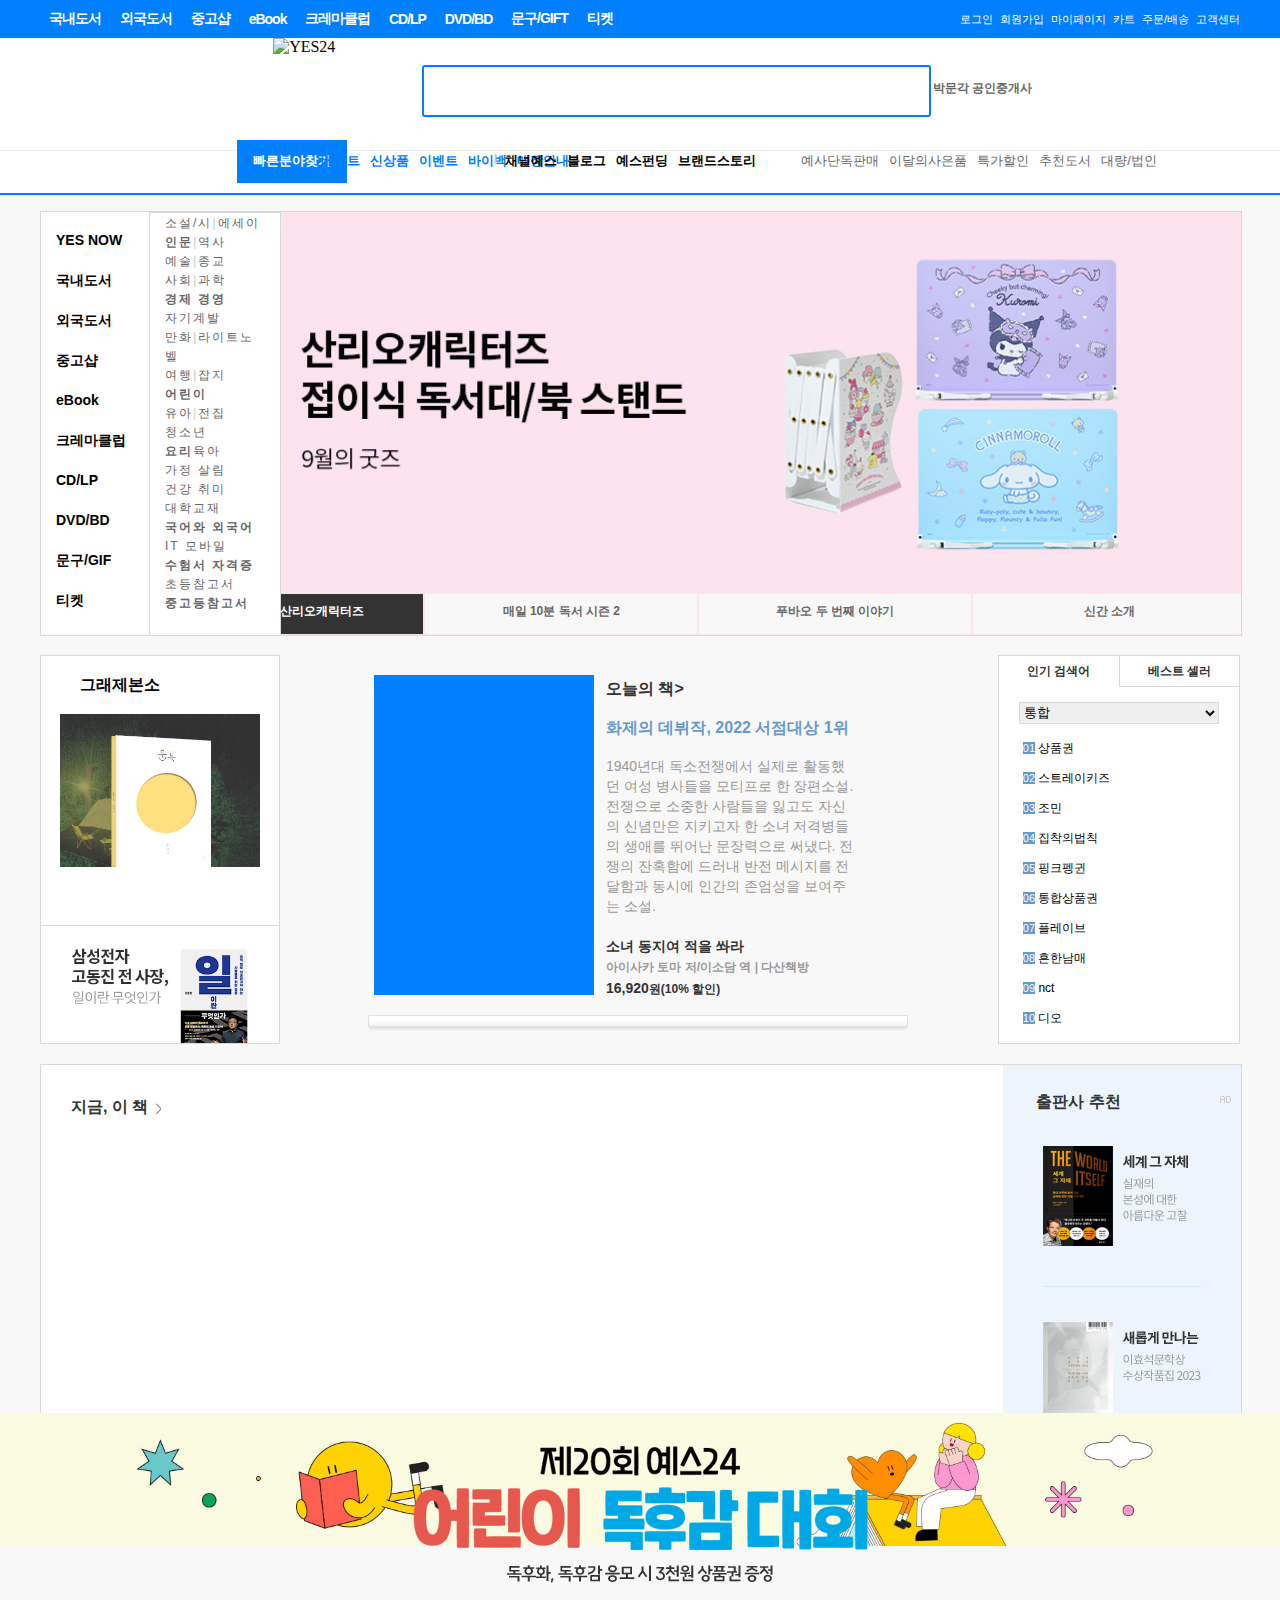
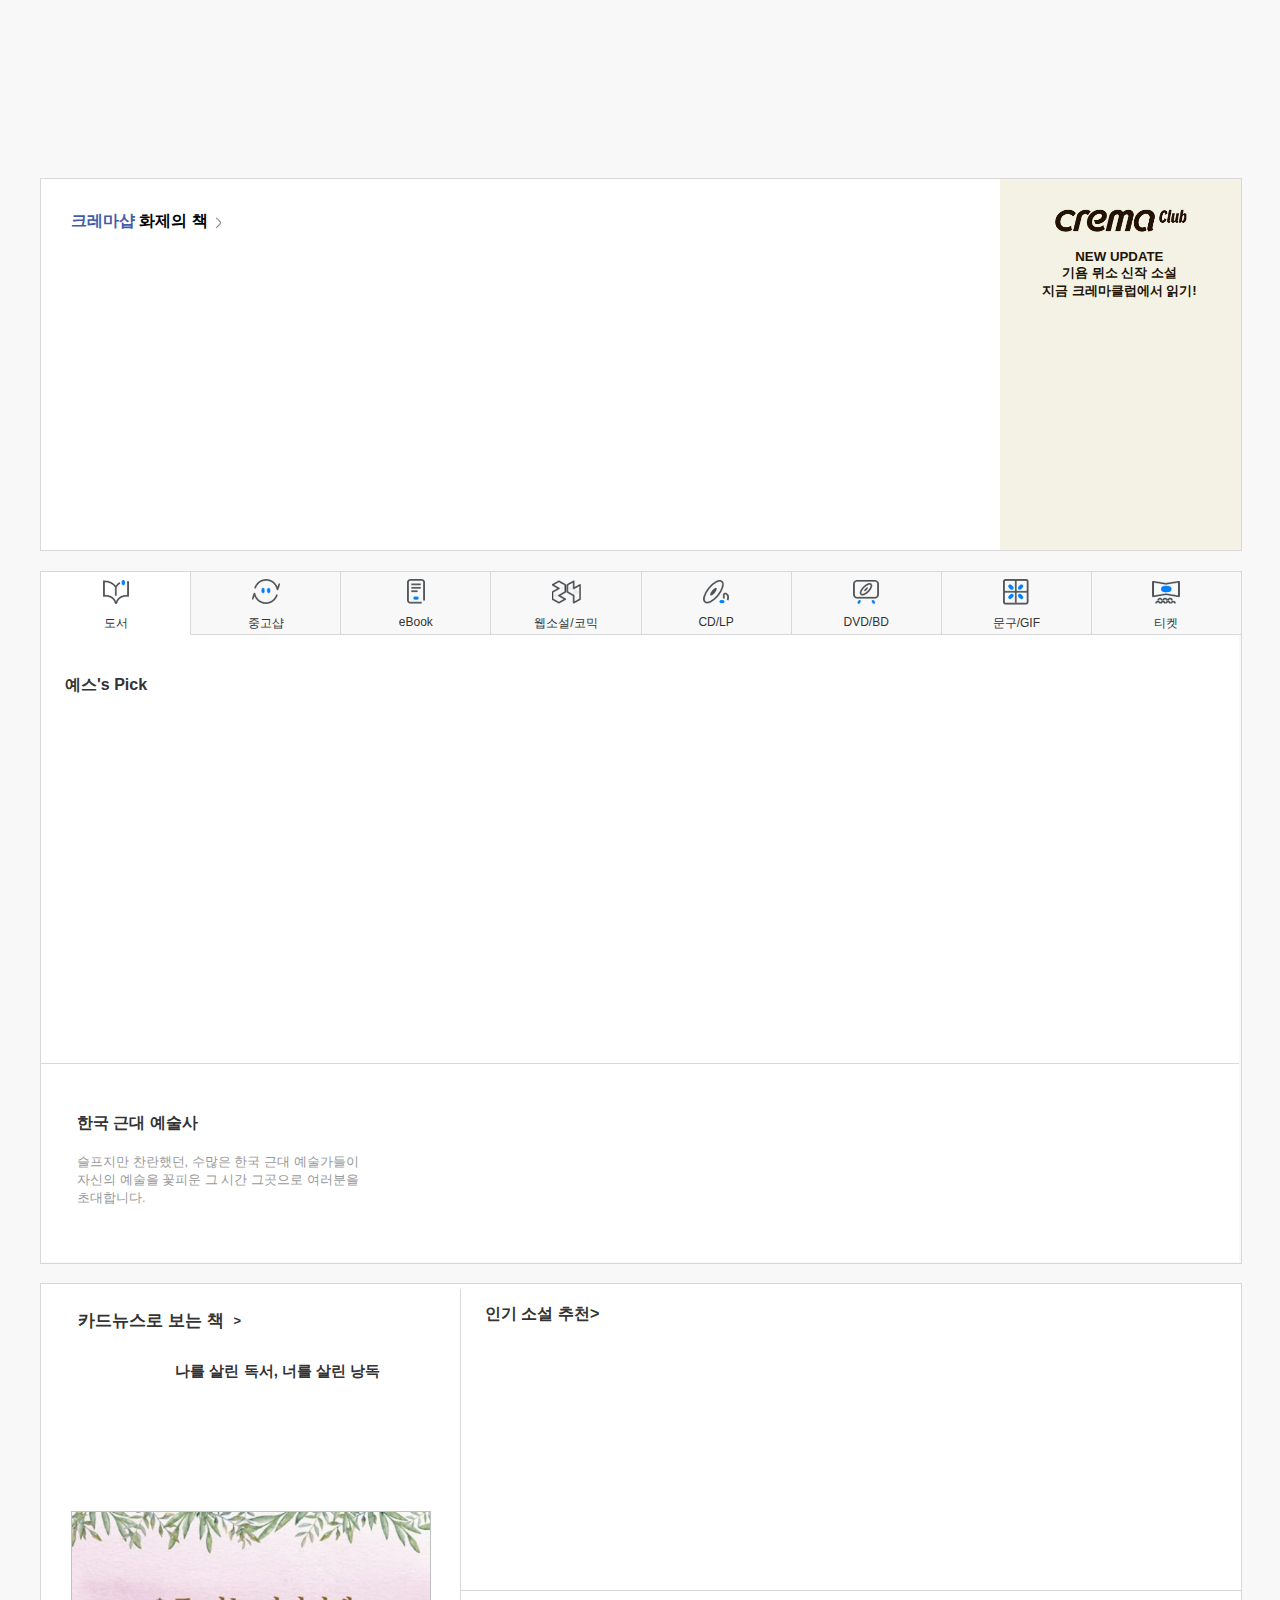
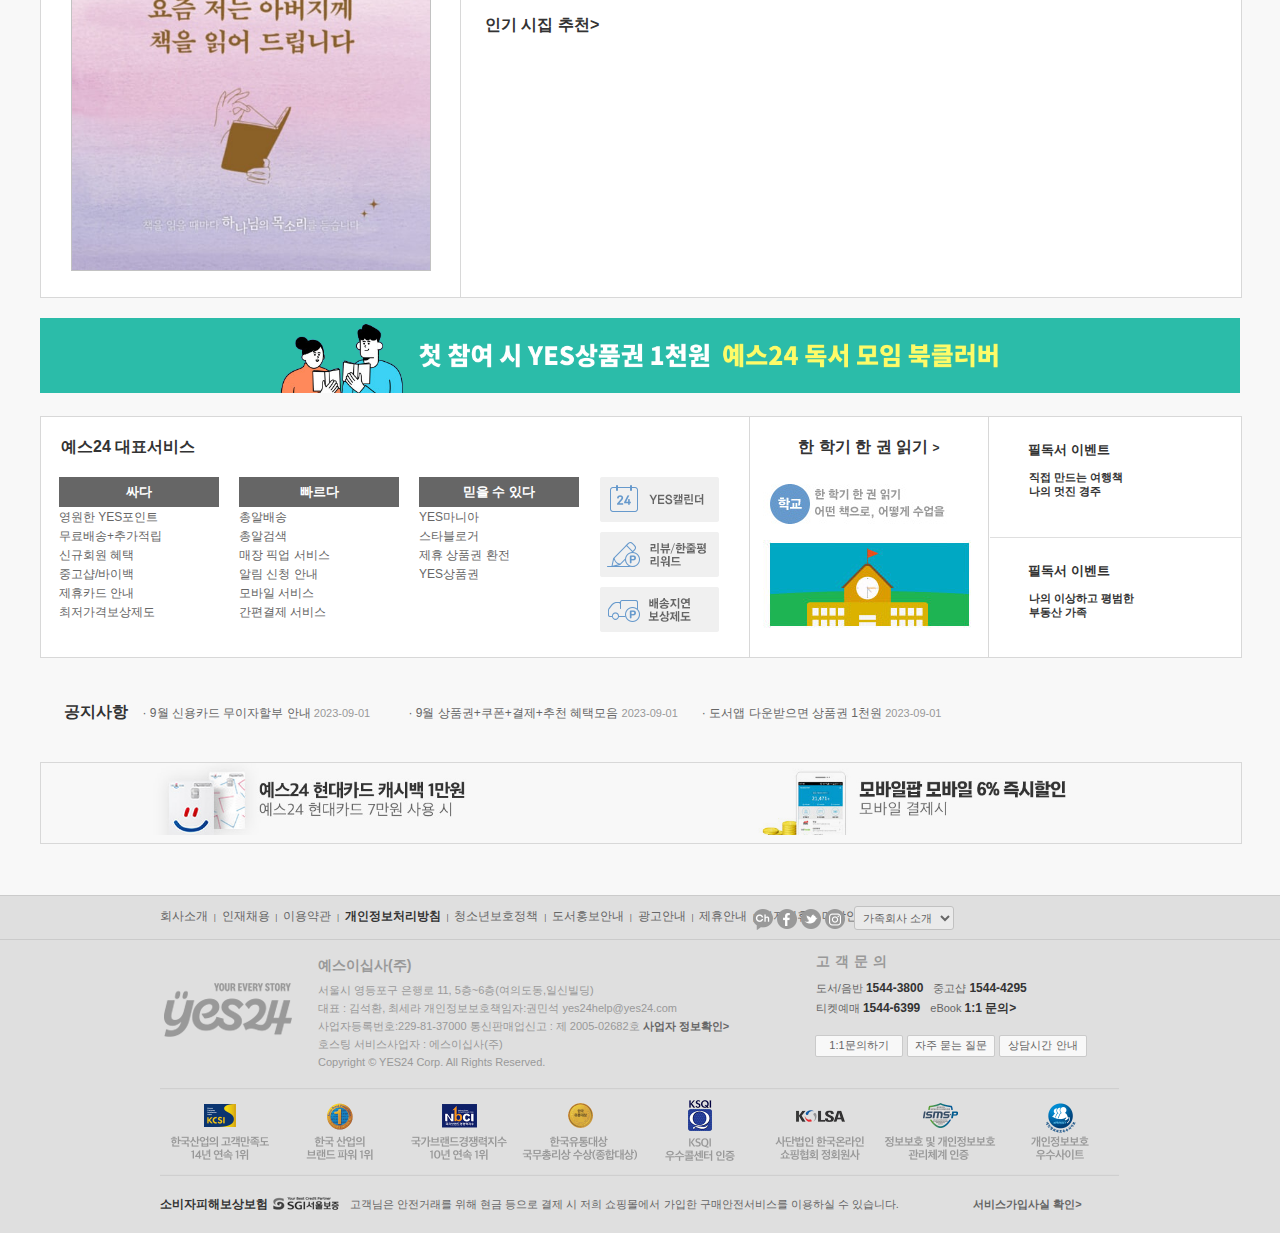
==== index.html @ f75125ea "2023.09.19.03" ====
<!DOCTYPE html>
<html lang="ko">

<head>
    <meta charset="UTF-8">
    <meta name="viewport" content="width=device-width, initial-scale=1.0">
    <title>YES24</title>
    <link rel="icon" href="img/pageicon.png" />
    <link rel="apple-touch-icon" href="img/pageicon.png">
    <link rel="stylesheet" href="css/index.css">

</head>

<body>
    <header>
        <div class="headertop">

            <div class="headertop-l">
                <ul>
                    <li><a href="#">국내도서</a></li>
                    <li><a href="#">외국도서</a></li>
                    <li><a href="#">중고샵</a></li>
                    <li><a href="#">eBook</a></li>
                    <!-- 크레마 클럽 옆에 N 꾸미기 -->
                    <li><a href="#">크레마클럽</a></li>
                    <!-- 크레마 클럽 옆에 N 꾸미기 -->
                    <li><a href="#">CD/LP</a></li>
                    <li><a href="#">DVD/BD</a></li>
                    <li><a href="#">문구/GIFT</a></li>
                    <!-- 티켓 옆에 화살표 꾸미기 -->
                    <li><a href="#">티켓</a></li>
                    <!-- 티켓 옆에 화살표 꾸미기 -->
                </ul>
            </div>

            <div class="headertop-r">
                <ul>
                    <li><a href="#">로그인</a></li>
                    <li><a href="#">회원가입</a></li>
                    <li><a href="#">마이페이지</a></li>
                    <li><a href="#">카트</a></li>
                    <li><a href="#">주문/배송</a></li>
                    <li><a href="#">고객센터</a></li>
                </ul>
            </div>

        </div>

        <div class="logo">
            <image src="https://image.yes24.com/sysimage/renew/gnb/logoN4.png"
                xmlns:xlink="http://www.w3.org/1999/xlink"
                xlink:href="https://image.yes24.com/sysimage/renew/gnb/logoN4.svg" width="200" height="103" alt="YES24">
            </image>
        </div>

        <div class="headerbottom">
            <h2><a href="#">빠른분야찾기</a></h2>
            <ul>
                <li><a href="#">베스트</a></li>
                <li><a href="#">신상품</a></li>
                <li><a href="#">이벤트</a></li>
                <li><a href="#">바이백</a></li>
                <li><a href="#">매장안내</a></li>
            </ul>
            <h5>|</h5>

            <ul class="ultwo">
                <li><a href="#">채널예스</a></li>
                <li><a href="#">블로그</a></li>
                <li><a href="#">예스펀딩</a></li>
                <li><a href="#">브랜드스토리</a></li>
            </ul>

            <ul class="ulthree">
                <li><a href="#">예사단독판매</a></li>
                <li><a href="#">이달의사은품</a></li>
                <li><a href="#">특가할인</a></li>
                <li><a href="#">추천도서</a></li>
                <li><a href="#">대량/법인</a></li>
            </ul>

        </div>

        <div class="search">
            <input type="text">
            <button></button>
        </div>

        <!-- 헤더 슬라이드 꾸미기 -->


        <div class="headerslide">
            <div class="headerbox">
                <span>박문각 공인중개사</span>
            </div>

        </div>

        <!-- 헤더 슬라이드 꾸미기 -->



    </header>

    <div class="contentwrap">



        <div class="section-1">



            <div class="leftsidebar">

                <ul>
                    <li><a href="#">YES NOW</a></li>
                    <li><a href="#">국내도서</a></li>
                    <li><a href="#">외국도서</a></li>
                    <li><a href="#">중고샵</a></li>
                    <li><a href="#">eBook</a></li>
                    <li><a href="#">크레마클럽</a></li>
                    <li><a href="#">CD/LP</a></li>
                    <li><a href="#">DVD/BD</a></li>
                    <li><a href="#">문구/GIF</a></li>
                    <li><a href="#">티켓</a></li>
                </ul>

            </div>

            <div class="textbox">

                <ul>
                    <li><a href="#">소설/시</a><span>|</span><a href="#">에세이</a></li>
                    <li><a href="#"><b>인문</b></a><span>|</span><a href="#">역사</a></li>
                    <li><a href="#">예술</a><span>|</span><a href="#">종교</a></li>
                    <li><a href="#">사회</a><span>|</span><a href="#">과학</a></li>
                    <li><a href="#"><b>경제 경영</b></a></li>
                    <li><a href="#">자기계발</a></li>
                    <li><a href="#">만화</a><span>|</span><a href="#">라이트노벨</a></li>
                    <li><a href="#">여행</a><span>|</span><a href="#">잡지</a></li>
                    <li><a href="#"><b>어린이</b></a></li>
                    <li><a href="#">유아</a><span>|</span><a href="#">전집</a></li>
                    <li><a href="#">청소년</a></li>
                    <li><a href="#"><b>요리</b></a><a href="#">육아</a></li>
                    <li><a href="#">가정 살림</a></li>
                    <li><a href="#">건강 취미</a></li>
                    <li><a href="#">대학교재</a></li>
                    <li><a href="#"><b>국어와 외국어</b></a></li>
                    <li><a href="#">IT 모바일</a></li>
                    <li><a href="#"><b>수험서 자격증</b></a></li>
                    <li><a href="#">초등참고서</a></li>
                    <li><a href="#"><b>중고등참고서</b></a></li>
                </ul>

            </div>


            <div class="imgbannerslide">

                <div class="slidewrap">
                    <ul class="slide">

                        <li><img src="img/headerslide1.jpg" alt=""></li>
                        <li><img src="img/headerslide2.jpg" alt=""></li>
                        <li><img src="img/headerslide3.jpg" alt=""></li>
                        <li><img src="img/headerslide4.jpg" alt=""></li>

                    </ul>


                    <span class="prev"></span>

                    <span class="next"></span>

                </div>

                <div class="bottom-hover">
                    <div class="hover-1 active">
                        <h2><a href="#">9월의 굿즈 : 산리오캐릭터즈</a></h2>
                    </div>

                    <div class="hover-1">

                        <h2><a href="#">매일 10분 독서 시즌 2</a></h2>

                    </div>

                    <div class="hover-1">
                        <h2><a href="#">푸바오 두 번째 이야기</a></h2>

                    </div>

                    <div class="hover-1">
                        <h2><a href="#">신간 소개</a></h2>
                    </div>
                </div>



            </div>

        </div>
        <!-- 섹션 1 끝 -->

        <div class="section-2">



            <div class="l-book">
                <h2><a href="#">그래제본소</a></h2>
                <div class="imgslide">
                    <ul>
                        <li><img src="img/img1.jpg" alt=""></li>
                        <li><img src="img/img2.jpg" alt=""></li>
                        <li><img src="img/img3.jpg" alt=""></li>
                        <li><img src="img/img4.jpg" alt=""></li>
                        <li><img src="img/img5.jpg" alt=""></li>
                    </ul>

                </div>
            </div>
            <div class="lbook">
                <img src="img/img.png" alt="">
            </div>
            <div class="section2book">
                <div class="section2slide">
                    <ul>
                        <li class="boxsection2book"><a href="#"></a></li>
                    </ul>
                </div>

                <div class="section2textbox">
                    <h4><a href="#">오늘의 책></a></h4>
                    <br>

                    <p>화제의 데뷔작, 2022 서점대상 1위</p><br>

                    <p>1940년대 독소전쟁에서 실제로 활동했던 여성 병사들을 모티프로 한 장편소설. 전쟁으로 소중한 사람들을 잃고도 자신의 신념만은 지키고자 한 소녀 저격병들의 생애를 뛰어난
                        문장력으로 써냈다. 전쟁의 잔혹함에 드러내 반전 메시지를 전달함과 동시에 인간의 존엄성을 보여주는 소설.</p>
                    <br>
                    <h5>소녀 동지여 적을 쏴라<br>
                        <h6>아이사카 토마 저/이소담 역 | 다산책방</h6>
                    </h5>

                    <h5>16,920<span>원(10% 할인)</span></h5>
                </div>
                <div class="bar">

                </div>
            </div>
            <div class="search">


                <ul>
                    <li><span>01</span> 상품권</li>
                    <li><span>02</span> 스트레이키즈</li>
                    <li><span>03</span> 조민</li>
                    <li><span>04</span> 집착의법칙</li>
                    <li><span>05</span> 핑크펭귄</li>
                    <li><span>06</span> 통합상품권</li>
                    <li><span>07</span> 플레이브</li>
                    <li><span>08</span> 흔한남매</li>
                    <li><span>09</span> nct</li>
                    <li><span>10</span> 디오</li>
                </ul>
            </div>
            <div class="lank">
                <ul>
                    <li><a href="#">인기 검색어</a></li>
                    <li><a href="#">베스트 셀러</a></li>
                </ul>

                <select>
                    <option value="통합">통합</option>
                    <option value="국내도서">국내도서</option>
                    <option value="외국도서">외국도서</option>
                    <option value="중고샵">중고샵</option>
                    <option value="eBook">eBook</option>
                    <option value="웹소설/코믹">웹소설/코믹</option>
                    <option value="CD/LP">CD/LP</option>
                    <option value="DVD/BD">DVD/BD</option>
                    <option value="문구/GIFT">문구/GIFT</option>
                    <option value="티켓">티켓</option>
                </select>


            </div>

        </div>

        <!-- 섹션 2 끝 -->

        <div class="section-3">

            <div class="section3">
                <h3><a href="#">지금, 이 책 <em></em></a></h3>

                <ul>
                    <li class="book"></li>
                    <li class="book"></li>
                    <li class="book"></li>
                    <li class="book"></li>
                </ul>

            </div>

            <div class="section3-2">
                <h2>출판사 추천</h2>
                <em class="adtag"></em>
                <ul>
                    <li><a href="#"><img src="img/section3img.jpg" alt=""></a></li>

                    <li><a href="#"><img src="img/section3img2.jpg" alt=""></a></li>

                </ul>
            </div>
        </div>

        <!-- 섹션 3 끝 -->

        <div class="section-4">

            <div class="section4">
                <h3><a href="#"><span>크레마샵</span> 화제의 책<em></em></a></h3>
                <ul>
                    <li class="book2"></li>
                    <li class="book2"></li>
                    <li class="book2"></li>
                    <li class="book2"></li>
                </ul>
            </div>

            <div class="section4-2">
                <div class="crema">
                    <h5><b>NEW UPDATE</b> <br> 기욤 뮈소 신작 소설<br>지금 크레마클럽에서 읽기!</h5>
                </div>
            </div>

        </div>

        <!-- 섹션 4 끝 -->

        <div class="section-5">

            <h4><a href="#">예스's Pick</a></h4>

            <div class="section-5icon">
                <div>
                    <img src="img/section5-1.png" alt="">
                    <img src="img/section5-2.png" alt="">
                    <img src="img/section5-3.png" alt="">
                    <img src="img/section5-4.png" alt="">
                    <img src="img/section5-5.png" alt="">
                    <img src="img/section5-6.png" alt="">
                    <img src="img/section5-7.png" alt="">
                    <img src="img/section5-8.png" alt="">
                </div>
            </div>

            <ul>
                <li class="sectionlist"><a href="#">도서</a></li>
                <li class="sectionlist"><a href="#">중고샵</a></li>
                <li class="sectionlist"><a href="#">eBook</a></li>
                <li class="sectionlist"><a href="#">웹소설/코믹</a></li>
                <li class="sectionlist"><a href="#">CD/LP</a></li>
                <li class="sectionlist"><a href="#">DVD/BD</a></li>
                <li class="sectionlist"><a href="#">문구/GIF</a></li>
                <li class="sectionlist"><a href="#">티켓</a></li>
            </ul>

            <div class="box">

                <ul>
                    <li class="sectionbook"></li>
                    <li class="sectionbook"></li>
                    <li class="sectionbook"></li>
                </ul>

            </div>

            <div class="box2">
                <h3>한국 근대 예술사</h3>
                <h5>슬프지만 찬란했던, 수많은 한국 근대 예술가들이 <br>
                    자신의 예술을 꽃피운 그 시간 그곳으로 여러분을 <br>
                    초대합니다.</h5>
                <div class="box2list">
                    <ul class="boxlist">
                        <li class="sectionbooktwo"></li>
                        <li class="sectionbooktwo"></li>
                        <li class="sectionbooktwo"></li>
                        <li class="sectionbooktwo"></li>
                    </ul>
                </div>
            </div>

        </div>

        <!-- 섹션 5 끝 -->

        <div class="section-7">
            <h3><a href="#">인기 소설 추천<span>></span></a></h3>
            <div class="box">

                <div class="boxwrap">

                    <div class="book6"></div>
                    <div class="book6"></div>
                    <div class="book6"></div>
                    <div class="book6"></div>
                    <div class="book6"></div>

                </div>

            </div>
            <h3 class="h3-2"><a href="#">인기 시집 추천<span>></span></a></h3>
            <div class="box2">

                <div class="boxwrap">

                    <div class="booksix"></div>
                    <div class="booksix"></div>
                    <div class="booksix"></div>
                    <div class="booksix"></div>
                    <div class="booksix"></div>

                </div>

            </div>
            <div class="section7">
                <h3><a href="">카드뉴스로 보는 책<span>></span></a></h3>
                <div class="book7">
                    <h3>나를 살린 독서, 너를 살린 낭독</h3>
                </div>
                <div class="book7-2">
                    <ul>
                        <li><img src="img/_(1).jpg" alt=""></li>
                    </ul>
                </div>

            </div>
        </div>

        <!-- 섹션 7 끝 -->

        <div class="bottombanner">
            <ul class="bannerslide">
                <li><a href="#"><img src="img/banner2img.png" alt=""></a></li>
                <li><a href="#"><img src="img/banner2img2.png" alt=""></a></li>
            </ul>
            <span class="p"></span>

            <span class="n"></span>
        </div>

        <!-- 섹션 안에 아래쪽 배너 끝 -->

        <div class="section-8">

            <h2>예스24 대표서비스</h2>
            <div class="wrap">

                <div class="section8ul">
                    <h5><span>싸다<span></h5>
                    <ul>
                        <li><a href="#">영원한 YES포인트</a></li>
                        <li><a href="#">무료배송+추가적립</a></li>
                        <li><a href="#">신규회원 혜택</a></li>
                        <li><a href="#">중고샵/바이백</a></li>
                        <li><a href="#">제휴카드 안내</a></li>
                        <li><a href="#">최저가격보상제도</a></li>
                    </ul>
                </div>


                <div class="section8ul">
                    <h5><span>빠르다<span></h5>
                    <ul>
                        <li><a href="#">총알배송</a></li>
                        <li><a href="#">총알검색</a></li>
                        <li><a href="#">매장 픽업 서비스</a></li>
                        <li><a href="#">알림 신청 안내</a></li>
                        <li><a href="#">모바일 서비스</a></li>
                        <li><a href="#">간편결제 서비스</a></li>
                    </ul>
                </div>

                <div class="section8ul">
                    <h5><span>믿을 수 있다<span></h5>
                    <ul>
                        <li><a href="#">YES마니아</a></li>
                        <li><a href="#">스타블로거</a></li>
                        <li><a href="#">제휴 상품권 환전</a></li>
                        <li><a href="#">YES상품권</a></li>
                    </ul>
                </div>

                <div class="section8ulimg">

                    <ul>
                        <li><a href="#"><img src="img/liicon.png" alt=""></a></li>
                        <li><a href="#"><img src="img/liicon2.png" alt=""></a></li>
                        <li><a href="#"><img src="img/liicon3.png" alt=""></a></li>
                    </ul>
                </div>


            </div>

            <div class="section8r">
                <h2><a href="#">한 학기 한 권 읽기 <span>></span></a></h2>
                <img src="img/section8.jpg" alt="">
            </div>

            <div class="section8r-2">
                <div class="book8">
                    <h5>필독서 이벤트</h5>
                    <h6>직접 만드는 여행책 <br> 나의 멋진 경주</h6>
                </div>
                <div class="book8">
                    <h5>필독서 이벤트</h5>
                    <h6>나의 이상하고 평범한<br>부동산 가족</h6>
                </div>
            </div>
        </div>



        <!-- 섹션 8 끝 -->

        <div class="bottombanner-2">

            <h4>공지사항</h4>
            <ul>
                <li><a href="#">· 9월 신용카드 무이자할부 안내 <span>2023-09-01</span></a></li>
                <li><a href="#">· 9월 상품권+쿠폰+결제+추천 혜택모음 <span>2023-09-01</span></a></li>
                <li><a href="#">· 도서앱 다운받으면 상품권 1천원 <span>2023-09-01</span></a></li>
            </ul>

        </div>

        <!-- 섹션 아래쪽 배너 2 끝 -->

        <div class="bottombanner-3">

            <div class="bottomadd">
                <img src="img/bottomadd.jpg" alt="">
            </div>
            <div class="bottomadd2">
                <img src="img/bottomadd2.jpg" alt="">
            </div>


        </div>

        <!-- 섹션 아래쪽 배너 3 끝 -->





    </div>

    <div class="section-banner">
        <img src="img/bannertext.png" alt="">
    </div>

    <footer>
        <div class="footerline">

            <div class="footerwrap">

                <div class="ulli">
                    <ul>
                        <li><a href="#">회사소개</a><span>|</span></li>
                        <li><a href="#">인재채용</a><span>|</span></li>
                        <li><a href="#">이용약관</a><span>|</span></li>
                        <li><a href="#"><b>개인정보처리방침</b></a><span>|</span></li>
                        <li><a href="#">청소년보호정책</a><span>|</span></li>
                        <li><a href="#">도서홍보안내</a><span>|</span></li>
                        <li><a href="#">광고안내</a><span>|</span></li>
                        <li><a href="#">제휴안내</a><span>|</span></li>
                        <li><a href="#">복지제휴</a><span>|</span></li>
                        <li><a href="#">매장안내</a></li>

                    </ul>
                </div>

                <div class="ulli">
                    <ul>
                        <li><a href="#"><img src="img/footer1.png" alt=""></a></li>
                        <li><a href="#"><img src="img/footer2.png" alt=""></a></li>
                        <li><a href="#"><img src="img/footer3.png" alt=""></a></li>
                        <li><a href="#"><img src="img/footer4.png" alt=""></a></li>
                    </ul>
                </div>

                <select name="footerselect">
                    <option selected>가족회사 소개</option>
                    <option>한세예스24홀딩스</option>
                    <option>한세실업</option>
                    <option>한세드림</option>
                    <option>컬리수</option>
                    <option>STYLE24</option>
                    <option>동아출판</option>
                </select>

                <div class="footer-2">
                    <img src="img/footerlogo3.png" alt="">
                    <div class="footertexttwo">
                        <h4>고객문의</h4>
                        <ul>
                            <li>도서/음반 <span>1544-3800</span></li>
                            <li>중고샵 <span>1544-4295</span></li>
                        </ul>

                        <ul>
                            <li>티켓예매 <span>1544-6399</span></li>
                            <li>eBook <span>1:1 문의></span></li>
                        </ul>

                        <div class="buttonbox">
                            <button>1:1문의하기</button>
                            <button>자주 묻는 질문</button>
                            <button>상담시간 안내</button>
                        </div>
                    </div>
                    <div class="footertext">
                        <h4>예스이십사&#40;주&#41;</h4>
                        <ul>
                            <li>서울시 영등포구 은행로 11, 5층~6층&#40;여의도동,일신빌딩&#41;</li>
                            <li>대표 : 김석환, 최세라 개인정보보호책임자:권민석 yes24help@yes24.com</li>
                            <li>사업자등록번호:229-81-37000 통신판매업신고 : 제 2005-02682호 <span><a href="#">사업자 정보확인></a></span></li>
                            <li>호스팅 서비스사업자 : 에스이십사&#40;주&#41;</li>
                            <li>Copyright &#169; YES24 Corp. All Rights Reserved.</li>
                        </ul>
                    </div>


                </div>

                <div class="footer-3">


                </div>

                <div class="footer-4">
                    <h6>소비자피해보상보험</h6>

                    <img src="img/footerlogo2.png" alt="">
                    <p>고객님은 안전거래를 위해 현금 등으로 결제 시 저희 쇼핑몰에서 가입한 구매안전서비스를 이용하실 수 있습니다.</p>
                    <span><a href="#">서비스가입사실 확인></a></span>
                </div>


            </div>



        </div>
    </footer>

    <script src="https://ajax.aspnetcdn.com/ajax/jQuery/jquery-3.6.0.min.js"></script>
    <script src="js/main.js"></script>
</body>

</html>
---- css/index.css ----
@charset "UTF-8";
* {
  margin: 0;
  padding: 0;
}

ol, ul, li {
  list-style: none;
}

a {
  text-decoration: none;
}

header {
  width: 100%;
  height: 194px;
  background: url(../img/headerbackground.png);
  background-repeat: repeat-x left top;
  border-bottom: 1px solid #0080ff;
  display: flex;
  justify-content: center;
}
header .headertop {
  width: 1200px;
  height: 191px;
  display: flex;
  justify-content: space-between;
}
header .headertop .headertop-l ul {
  width: 582px;
  height: 38px;
  background-color: #0080ff;
  display: flex;
  align-items: center;
  justify-content: space-around;
  font-family: "맑은 고딕", "Malgun Gothic", Helvetica, AppleSDGothicNeo, sans-serif;
  font-size: 14px;
  font-weight: bold;
  font-weight: bold;
}
header .headertop .headertop-l ul li a {
  color: #fff;
  font-size: 14px;
  letter-spacing: -1px;
}
header .headertop .headertop-r ul {
  width: 280px;
  height: 32px;
  margin-top: 2px;
  display: flex;
  justify-content: space-between;
  font-family: "돋움", Dotum, Helvetica, AppleSDGothicNeo, sans-serif;
  align-items: center;
}
header .headertop .headertop-r ul li a {
  color: #fff;
  font-size: 11px;
}
header .headerbottom h2 {
  width: 110px;
  height: 43px;
  background-color: #0080ff;
  position: absolute;
  top: 15.6%;
  left: 18.5%;
  font-size: 13px;
  font-family: "맑은 고딕", "Malgun Gothic", "Apple SD Gothic Neo", AppleGothic, "돋움", Dotum, "굴림", Gulim, Helvetica, sans-serif;
  text-align: center;
}
header .headerbottom h2 a {
  position: relative;
  top: 12px;
  color: white;
}
header .headerbottom ul {
  display: flex;
  position: absolute;
  top: 16.9%;
  left: 24.7%;
  font-size: 13px;
  font-family: "맑은 고딕", "Malgun Gothic", "Apple SD Gothic Neo", AppleGothic, "돋움", Dotum, "굴림", Gulim, Helvetica, sans-serif;
  text-align: center;
}
header .headerbottom ul li a {
  color: #0080ff;
  margin: 0px 5px;
  font-weight: bold;
}
header .headerbottom h5 {
  position: absolute;
  top: 16.9%;
  left: 38.6%;
  font-size: 11px;
  font-family: "맑은 고딕", "Malgun Gothic", "Apple SD Gothic Neo", AppleGothic, "돋움", Dotum, "굴림", Gulim, Helvetica, sans-serif;
  text-align: center;
  color: #ccc;
}
header .headerbottom .ultwo {
  display: flex;
  position: absolute;
  top: 16.9%;
  left: 39.1%;
  font-size: 13px;
  font-family: "맑은 고딕", "Malgun Gothic", "Apple SD Gothic Neo", AppleGothic, "돋움", Dotum, "굴림", Gulim, Helvetica, sans-serif;
  text-align: center;
}
header .headerbottom .ultwo li a {
  color: #000;
  margin: 0px 5px;
}
header .headerbottom .ulthree {
  display: flex;
  position: absolute;
  top: 16.9%;
  left: 62.2%;
  font-size: 13px;
  font-family: "맑은 고딕", "Malgun Gothic", "Apple SD Gothic Neo", AppleGothic, "돋움", Dotum, "굴림", Gulim, Helvetica, sans-serif;
  text-align: center;
}
header .headerbottom .ulthree li a {
  color: #666;
  font-weight: lighter;
  margin: 0px 5px;
}
header .logo {
  width: 265px;
  height: 103px;
  position: relative;
  top: 0;
  left: 0;
  position: absolute;
  top: 4.2%;
  left: 18.8%;
  display: flex;
  justify-content: center;
  cursor: pointer;
}
header .search {
  width: 505px;
  height: 48px;
  position: absolute;
  top: 7.2%;
  left: 33%;
  border: 2px solid #0080ff;
  border-radius: 3px;
  overflow: hidden;
}
header .search input {
  width: 430px;
  height: 48px;
  border: none;
  margin: 0 0 0 17px;
  font-size: 18px;
  color: #000;
  font-family: "맑은 고딕", "Malgun Gothic", "Apple SD Gothic Neo", AppleGothic, "돋움", Dotum, "굴림", Gulim, Helvetica, sans-serif;
  font-weight: bold;
}
header .search input:focus {
  outline: none;
}
header .search button {
  width: 60px;
  height: 48px;
  background: url(https://image.yes24.com/sysimage/renew/gnb/gnbN4.png?ver=161201b);
  background-repeat: no-repeat 0px 0px;
  border: none;
  position: absolute;
  cursor: pointer;
}
header .headerslide {
  width: 180px;
  height: 112px;
  position: absolute;
  top: 3.9%;
  right: 18.7%;
  overflow: hidden;
}
header .headerslide span {
  position: absolute;
  font-family: "맑은 고딕", "Malgun Gothic", "Apple SD Gothic Neo", AppleGothic, "돋움", Dotum, "굴림", Gulim, Helvetica, sans-serif;
  font-size: 12px;
  color: #666;
  font-weight: bold;
  left: 40%;
  top: 40%;
}
header .headerslide img {
  width: 60px;
  height: 85px;
  position: absolute;
  top: 10%;
}

footer {
  width: 100%;
  height: 337px;
  background-color: #dfdfdf;
  border-top: solid 1px #cbcbcb;
  overflow: hidden;
}
footer .footerwrap {
  width: 100%;
  margin: 0 auto;
  height: 43px;
  align-items: center;
  border-bottom: solid 1px #cbcbcb;
}
footer .footerwrap select {
  width: 100px;
  height: 24px;
  font-size: 11px;
  font-family: "맑은 고딕", "Malgun Gothic", "Apple SD Gothic Neo", AppleGothic, "돋움", Dotum, "굴림", Gulim, Helvetica, sans-serif;
  text-align: center;
  background-color: #eaeaea;
  border: 1px solid #c1c1c1;
  background-color: #eaeaea;
  background-repeat: no-repeat;
  background-position: 100% center;
  position: absolute;
  top: 23%;
  right: 25.5%;
  color: #666;
  border-radius: 3px;
}
footer .footerwrap select:focus {
  border: 1px solid #c1c1c1;
  outline: none;
}
footer .ulli {
  width: 960px;
  height: 43px;
  position: relative;
  margin: 0 auto;
}
footer .ulli ul {
  display: flex;
}
footer .ulli li {
  margin-top: 10px;
}
footer .ulli li span {
  font-size: 8px;
  margin: 0 6px;
}
footer .ulli a {
  font-family: "맑은 고딕", "Malgun Gothic", "Apple SD Gothic Neo", AppleGothic, "돋움", Dotum, "굴림", Gulim, Helvetica, sans-serif;
  font-size: 12px;
  color: #666;
}
footer .ulli a b {
  color: #333;
}
footer .ulli a:hover {
  text-decoration: underline;
}
footer .ulli:nth-of-type(2) {
  width: 50px;
  position: absolute;
  top: -1%;
  right: 27%;
}
footer .ulli:nth-of-type(2) ul li a img {
  position: relative;
  left: -132px;
  margin: 0 -3px;
}
footer .footerline {
  width: 100%;
  height: 43px;
  background-color: #dfdfdf;
  position: relative;
}
footer .footerline .footer-2 {
  width: 960px;
  height: 148px;
  margin: 0 auto;
  position: relative;
  top: 3%;
}
footer .footerline .footer-2 .footertexttwo {
  position: absolute;
  width: 400px;
  position: absolute;
  right: -10%;
  top: 13%;
}
footer .footerline .footer-2 .footertexttwo .buttonbox {
  position: absolute;
  top: 75px;
  left: -1px;
}
footer .footerline .footer-2 .footertexttwo h4 {
  letter-spacing: 5px;
}
footer .footerline .footer-2 .footertexttwo ul {
  display: flex;
}
footer .footerline .footer-2 .footertexttwo li {
  color: #666;
  line-height: 20px;
  margin: 0 5px;
  position: relative;
  right: 1.3%;
}
footer .footerline .footer-2 .footertexttwo span {
  font-size: 12px;
  color: #333;
  font-weight: bold;
}
footer .footerline .footer-2 .footertexttwo span:hover {
  text-decoration: underline;
}
footer .footerline .footer-2 .footertexttwo button {
  width: 88px;
  height: 22px;
  font-size: 11px;
  color: #666;
  background-color: #f8f8f8;
  border-radius: 2px;
  border: 1px solid #cacaca;
  cursor: pointer;
}
footer .footerline .footer-2 .footertexttwo button:hover {
  background-color: #d8d8d8;
}
footer .footerline .footer-2 .footertext {
  width: 418px;
  position: absolute;
  top: 23px;
  left: 158px;
  line-height: 18px;
}
footer .footerline .footer-2 img {
  position: absolute;
  top: 5%;
}
footer .footerline .footer-2 h4 {
  font-family: "맑은 고딕", "Malgun Gothic", "Apple SD Gothic Neo", AppleGothic, "돋움", Dotum, "굴림", Gulim, Helvetica, sans-serif;
  color: #999;
  position: relative;
  top: -7px;
  font-size: 14px;
  font-weight: bold;
}
footer .footerline .footer-2 ul {
  font-family: "맑은 고딕", "Malgun Gothic", "Apple SD Gothic Neo", AppleGothic, "돋움", Dotum, "굴림", Gulim, Helvetica, sans-serif;
  font-size: 11px;
  color: #999;
}
footer .footerline .footer-2 ul span a {
  color: #666;
  font-weight: bold;
}
footer .footerline .footer-2 a:hover {
  text-decoration: underline;
}
footer .footerline .footer-3 {
  width: 960px;
  height: 88px;
  margin: 0 auto;
  position: relative;
  top: 3%;
  background: url(/img/footerlogo.png);
  background-repeat: no-repeat;
  background-size: contain;
}
footer .footerline .footer-4 {
  width: 960px;
  height: 57px;
  margin: 0 auto;
  position: relative;
  top: 3%;
  display: flex;
  align-items: center;
}
footer .footerline .footer-4 h6 {
  font-family: "맑은 고딕", "Malgun Gothic", "Apple SD Gothic Neo", AppleGothic, "돋움", Dotum, "굴림", Gulim, Helvetica, sans-serif;
  font-size: 12px;
  color: #333;
}
footer .footerline .footer-4 p {
  font-family: "맑은 고딕", "Malgun Gothic", "Apple SD Gothic Neo", AppleGothic, "돋움", Dotum, "굴림", Gulim, Helvetica, sans-serif;
  font-size: 11px;
  color: #666;
  margin: 0 6px;
}
footer .footerline .footer-4 span a {
  font-family: "맑은 고딕", "Malgun Gothic", "Apple SD Gothic Neo", AppleGothic, "돋움", Dotum, "굴림", Gulim, Helvetica, sans-serif;
  font-size: 11px;
  position: absolute;
  top: 36%;
  right: 4%;
  color: #666;
  font-weight: bold;
}
footer .footerline .footer-4 span a:hover {
  text-decoration: underline;
}

body {
  background-color: #f8f8f8;
}

header {
  width: 100%;
  height: 194px;
  background: url(../img/headerbackground.png);
  background-repeat: repeat-x left top;
  border-bottom: 1px solid #0080ff;
  display: flex;
  justify-content: center;
}
header .headertop {
  width: 1200px;
  height: 191px;
  display: flex;
  justify-content: space-between;
}
header .headertop .headertop-l ul {
  width: 582px;
  height: 38px;
  background-color: #0080ff;
  display: flex;
  align-items: center;
  justify-content: space-around;
  font-family: "맑은 고딕", "Malgun Gothic", Helvetica, AppleSDGothicNeo, sans-serif;
  font-size: 14px;
  font-weight: bold;
  font-weight: bold;
}
header .headertop .headertop-l ul li a {
  color: #fff;
  font-size: 14px;
  letter-spacing: -1px;
}
header .headertop .headertop-r ul {
  width: 280px;
  height: 32px;
  margin-top: 2px;
  display: flex;
  justify-content: space-between;
  font-family: "돋움", Dotum, Helvetica, AppleSDGothicNeo, sans-serif;
  align-items: center;
}
header .headertop .headertop-r ul li a {
  color: #fff;
  font-size: 11px;
}
header .headerbottom h2 {
  width: 110px;
  height: 43px;
  background-color: #0080ff;
  position: absolute;
  top: 15.6%;
  left: 18.5%;
  font-size: 13px;
  font-family: "맑은 고딕", "Malgun Gothic", "Apple SD Gothic Neo", AppleGothic, "돋움", Dotum, "굴림", Gulim, Helvetica, sans-serif;
  text-align: center;
}
header .headerbottom h2 a {
  position: relative;
  top: 12px;
  color: white;
}
header .headerbottom ul {
  display: flex;
  position: absolute;
  top: 16.9%;
  left: 24.7%;
  font-size: 13px;
  font-family: "맑은 고딕", "Malgun Gothic", "Apple SD Gothic Neo", AppleGothic, "돋움", Dotum, "굴림", Gulim, Helvetica, sans-serif;
  text-align: center;
}
header .headerbottom ul li a {
  color: #0080ff;
  margin: 0px 5px;
  font-weight: bold;
}
header .headerbottom h5 {
  position: absolute;
  top: 16.9%;
  left: 38.6%;
  font-size: 11px;
  font-family: "맑은 고딕", "Malgun Gothic", "Apple SD Gothic Neo", AppleGothic, "돋움", Dotum, "굴림", Gulim, Helvetica, sans-serif;
  text-align: center;
  color: #ccc;
}
header .headerbottom .ultwo {
  display: flex;
  position: absolute;
  top: 16.9%;
  left: 39.1%;
  font-size: 13px;
  font-family: "맑은 고딕", "Malgun Gothic", "Apple SD Gothic Neo", AppleGothic, "돋움", Dotum, "굴림", Gulim, Helvetica, sans-serif;
  text-align: center;
}
header .headerbottom .ultwo li a {
  color: #000;
  margin: 0px 5px;
}
header .headerbottom .ulthree {
  display: flex;
  position: absolute;
  top: 16.9%;
  left: 62.2%;
  font-size: 13px;
  font-family: "맑은 고딕", "Malgun Gothic", "Apple SD Gothic Neo", AppleGothic, "돋움", Dotum, "굴림", Gulim, Helvetica, sans-serif;
  text-align: center;
}
header .headerbottom .ulthree li a {
  color: #666;
  font-weight: lighter;
  margin: 0px 5px;
}
header .logo {
  width: 265px;
  height: 103px;
  position: relative;
  top: 0;
  left: 0;
  position: absolute;
  top: 4.2%;
  left: 18.8%;
  display: flex;
  justify-content: center;
  cursor: pointer;
}
header .search {
  width: 505px;
  height: 48px;
  position: absolute;
  top: 7.2%;
  left: 33%;
  border: 2px solid #0080ff;
  border-radius: 3px;
  overflow: hidden;
}
header .search input {
  width: 430px;
  height: 48px;
  border: none;
  margin: 0 0 0 17px;
  font-size: 18px;
  color: #000;
  font-family: "맑은 고딕", "Malgun Gothic", "Apple SD Gothic Neo", AppleGothic, "돋움", Dotum, "굴림", Gulim, Helvetica, sans-serif;
  font-weight: bold;
}
header .search input:focus {
  outline: none;
}
header .search button {
  width: 60px;
  height: 48px;
  background: url(https://image.yes24.com/sysimage/renew/gnb/gnbN4.png?ver=161201b);
  background-repeat: no-repeat 0px 0px;
  border: none;
  position: absolute;
  cursor: pointer;
}
header .headerslide {
  width: 180px;
  height: 112px;
  position: absolute;
  top: 3.9%;
  right: 18.7%;
  overflow: hidden;
}
header .headerslide span {
  position: absolute;
  font-family: "맑은 고딕", "Malgun Gothic", "Apple SD Gothic Neo", AppleGothic, "돋움", Dotum, "굴림", Gulim, Helvetica, sans-serif;
  font-size: 12px;
  color: #666;
  font-weight: bold;
  left: 40%;
  top: 40%;
}
header .headerslide img {
  width: 60px;
  height: 85px;
  position: absolute;
  top: 10%;
}

.contentwrap {
  width: 1200px;
  height: 3900px;
  background-color: #f8f8f8;
  margin: 0 auto;
  position: relative;
  top: 15%;
}
.contentwrap .section-1 {
  position: relative;
  width: 1200px;
  height: 423px;
  background-color: #f8f8f8;
  border: 1px solid #d8d8d8;
  border-left: 1px solid #d8d8d8;
  border-right: 1px solid #d8d8d8;
  border-bottom: 1px solid #d8d8d8;
  top: 0.4%;
  overflow: hidden;
}
.contentwrap .section-1 .textbox {
  width: 130px;
  height: 422px;
  background-color: #fff;
  position: absolute;
  top: 0px;
  left: 9%;
  z-index: 1;
  border: 1px solid #d8d8d8;
  border-left: 1px solid #d8d8d8;
  border-right: 1px solid #d8d8d8;
  border-bottom: 1px solid #d8d8d8;
}
.contentwrap .section-1 .textbox ul {
  display: flex;
  flex-direction: column;
  letter-spacing: 2px;
  margin: 0 15px;
}
.contentwrap .section-1 .textbox ul a {
  font-family: "맑은 고딕", "Malgun Gothic", "Apple SD Gothic Neo", AppleGothic, "돋움", Dotum, "굴림", Gulim, Helvetica, sans-serif;
  font-size: 12px;
  color: #666;
}
.contentwrap .section-1 .textbox ul span {
  font-family: "맑은 고딕", "Malgun Gothic", "Apple SD Gothic Neo", AppleGothic, "돋움", Dotum, "굴림", Gulim, Helvetica, sans-serif;
  font-size: 13px;
  color: #ccc;
}
.contentwrap .section-1 .leftsidebar {
  width: 109px;
  height: 422px;
  background-color: rgb(255, 255, 255);
  border-right: 1px solid #d8d8d8;
  text-align: left;
}
.contentwrap .section-1 .leftsidebar ul {
  display: flex;
  flex-direction: column;
  justify-content: center;
  align-items: flex-start;
  position: relative;
  top: 2%;
}
.contentwrap .section-1 .leftsidebar a {
  color: #000;
  font-family: "맑은 고딕", "Malgun Gothic", "Apple SD Gothic Neo", AppleGothic, "돋움", Dotum, "굴림", Gulim, Helvetica, sans-serif;
  font-size: 14px;
  font-weight: bold;
  position: relative;
  margin: 0px 15px;
}
.contentwrap .section-1 .leftsidebar li {
  line-height: 40px;
}
.contentwrap .section-1 .leftsidebar li:hover {
  width: 109px;
  height: 40px;
  background-color: #0080ff;
  position: relative;
}
.contentwrap .section-1 .leftsidebar li:hover a {
  color: #fff;
}
.contentwrap .section-1 .imgbannerslide {
  width: 1090px;
  height: 425px;
  position: absolute;
  top: 0;
  left: 9.2%;
  overflow: hidden;
}
.contentwrap .section-1 .imgbannerslide .slidewrap span {
  position: absolute;
  top: 45%;
  display: block;
  font-family: "맑은 고딕", "Malgun Gothic", "Apple SD Gothic Neo", AppleGothic, "돋움", Dotum, "굴림", Gulim, Helvetica, sans-serif;
  font-size: 30px;
  color: #fff;
  line-height: 30px;
  background: rgba(51, 51, 51, 0.4);
  cursor: pointer;
  height: 50px;
  transform: translateY(-50%);
  text-align: center;
  display: none;
}
.contentwrap .section-1 .imgbannerslide .slidewrap span:hover {
  background-color: #333;
  color: #fff;
}
.contentwrap .section-1 .imgbannerslide .slidewrap .prev {
  left: 0;
  width: 34px;
  height: 38px;
  text-align: center;
  letter-spacing: 6px;
  background-image: url(/img/icon.png);
}
.contentwrap .section-1 .imgbannerslide .slidewrap .next {
  right: 0;
  width: 34px;
  height: 38px;
  letter-spacing: -5px;
  background-image: url(/img/icon.png);
  rotate: -180deg;
  position: absolute;
  top: 36%;
}
.contentwrap .section-1 .imgbannerslide .slidewrap .slide {
  width: 4360px;
}
.contentwrap .section-1 .imgbannerslide .slidewrap .slide li {
  width: 1090px;
  height: 425px;
  float: left;
}
.contentwrap .section-1 .imgbannerslide .slidewrap .slide li img {
  width: 100%;
  height: 100%;
}
.contentwrap .section-1 .imgbannerslide .bottom-hover {
  display: flex;
  position: absolute;
  top: 90%;
  text-align: center;
}
.contentwrap .section-1 .imgbannerslide .bottom-hover .hover-1.active {
  background-color: #333;
}
.contentwrap .section-1 .imgbannerslide .bottom-hover .hover-1.active a {
  color: #fff;
}
.contentwrap .section-1 .imgbannerslide .bottom-hover .hover-1 {
  width: 272px;
  height: 40px;
  background-color: #f8f8f8;
  margin: 0px 1px;
  position: relative;
  left: -0.1%;
}
.contentwrap .section-1 .imgbannerslide .bottom-hover .hover-1 h2 a {
  font-size: 12px;
  font-family: "맑은 고딕", "Malgun Gothic", "Apple SD Gothic Neo", AppleGothic, "돋움", Dotum, "굴림", Gulim, Helvetica, sans-serif;
  color: #666;
  text-align: center;
}
.contentwrap .section-2 {
  position: relative;
  width: 1200px;
  height: 389px;
  background-color: #f8f8f8;
  top: 0.9%;
  overflow: hidden;
}
.contentwrap .section-2 .search {
  display: flex;
  position: absolute;
  top: 20%;
  line-height: 30px;
  right: 10.8%;
  z-index: 1;
}
.contentwrap .section-2 .search ul {
  display: flex;
  flex-direction: column;
}
.contentwrap .section-2 .search ul li {
  font-size: 12px;
  font-family: "맑은 고딕", "Malgun Gothic", "Apple SD Gothic Neo", AppleGothic, "돋움", Dotum, "굴림", Gulim, Helvetica, sans-serif;
}
.contentwrap .section-2 .search ul span {
  font-family: "맑은 고딕", "Malgun Gothic", "Apple SD Gothic Neo", AppleGothic, "돋움", Dotum, "굴림", Gulim, Helvetica, sans-serif;
  font-size: 11px;
  width: 13px;
  height: 13px;
  background-color: #6699cc;
  color: #fff;
}
.contentwrap .section-2 .search li:hover {
  text-decoration: underline;
}
.contentwrap .section-2 .lank {
  width: 240px;
  height: 388px;
  background-color: rgb(255, 255, 255);
  position: absolute;
  top: 0;
  right: 0;
  border-left: 1px solid #d8d8d8;
  border-right: 1px solid #d8d8d8;
  border-bottom: 1px solid #d8d8d8;
}
.contentwrap .section-2 .lank ul {
  display: flex;
}
.contentwrap .section-2 .lank ul li {
  display: flex;
  justify-content: center;
  width: 120px;
  height: 30px;
  background-color: white;
  border-top: 1px solid #d8d8d8;
}
.contentwrap .section-2 .lank ul li a {
  font-size: 12px;
  font-family: "맑은 고딕", "Malgun Gothic", "Apple SD Gothic Neo", AppleGothic, "돋움", Dotum, "굴림", Gulim, Helvetica, sans-serif;
  position: absolute;
  top: 2%;
  color: #333;
  font-weight: bold;
}
.contentwrap .section-2 .lank ul li:nth-of-type(2) {
  border-left: 1px solid #d8d8d8;
  border-bottom: 1px solid #d8d8d8;
}
.contentwrap .section-2 .lank select {
  width: 200px;
  height: 22px;
  position: absolute;
  top: 12%;
  left: 8.5%;
  border: 1px solid #d8d8d8;
}
.contentwrap .section-2 .lank select option {
  background-color: #ffffff;
  font-family: "맑은 고딕", "Malgun Gothic", "Apple SD Gothic Neo", AppleGothic, "돋움", Dotum, "굴림", Gulim, Helvetica, sans-serif;
  font-weight: bold;
}
.contentwrap .section-2 .l-book {
  width: 238px;
  height: 269px;
  border-right: 1px solid #d8d8d8;
  border-bottom: 1px solid #d8d8d8;
  border-top: 1px solid #d8d8d8;
  border-left: 1px solid #d8d8d8;
  background-color: #fff;
  display: flex;
  justify-content: center;
  align-items: center;
}
.contentwrap .section-2 .l-book h2 a {
  font-family: "맑은 고딕", "Malgun Gothic", "Apple SD Gothic Neo", AppleGothic, "돋움", Dotum, "굴림", Gulim, Helvetica, sans-serif;
  font-size: 16px;
  margin: 20px;
  position: absolute;
  top: 0%;
  color: #000;
}
.contentwrap .section-2 .l-book .imgslide {
  width: 200px;
  height: 153px;
  background-color: red;
  overflow: hidden;
}
.contentwrap .section-2 .l-book .imgslide ul li img {
  width: 101%;
  height: 101%;
}
.contentwrap .section-2 .lbook {
  width: 238px;
  height: 117px;
  border-right: 1px solid #d8d8d8;
  border-left: 1px solid #d8d8d8;
  border-bottom: 1px solid #d8d8d8;
  background-color: #fff;
  display: flex;
  justify-content: center;
  align-items: center;
}
.contentwrap .section-2 .lbook img {
  width: 93%;
  height: auto;
  position: relative;
  top: 0;
  left: 0;
}
.contentwrap .section-2 .section2book {
  width: 720px;
  height: 400px;
  background-color: #f8f8f8;
  position: absolute;
  top: 0;
  left: 20%;
}
.contentwrap .section-2 .section2book .section2textbox {
  position: absolute;
  top: 6%;
  right: 20%;
}
.contentwrap .section-2 .section2book .section2textbox a {
  color: #333;
  font-family: "맑은 고딕", "Malgun Gothic", "Apple SD Gothic Neo", AppleGothic, "돋움", Dotum, "굴림", Gulim, Helvetica, sans-serif;
  font-size: 16px;
}
.contentwrap .section-2 .section2book .section2textbox p {
  color: #6699cc;
  font-family: "맑은 고딕", "Malgun Gothic", "Apple SD Gothic Neo", AppleGothic, "돋움", Dotum, "굴림", Gulim, Helvetica, sans-serif;
  font-size: 16px;
  width: 250px;
  line-height: 20px;
  font-weight: bold;
}
.contentwrap .section-2 .section2book .section2textbox p:nth-of-type(2) {
  color: #999;
  font-family: "맑은 고딕", "Malgun Gothic", "Apple SD Gothic Neo", AppleGothic, "돋움", Dotum, "굴림", Gulim, Helvetica, sans-serif;
  font-size: 14px;
  font-weight: normal;
}
.contentwrap .section-2 .section2book .section2textbox p:hover {
  text-decoration: underline;
}
.contentwrap .section-2 .section2book .section2textbox p:nth-of-type(2):hover {
  text-decoration: none;
}
.contentwrap .section-2 .section2book .section2textbox h5 {
  color: #333;
  font-family: "맑은 고딕", "Malgun Gothic", "Apple SD Gothic Neo", AppleGothic, "돋움", Dotum, "굴림", Gulim, Helvetica, sans-serif;
  font-size: 14px;
  line-height: 25px;
}
.contentwrap .section-2 .section2book .section2textbox h5:hover {
  text-decoration: underline;
}
.contentwrap .section-2 .section2book .section2textbox h6 {
  color: #999;
  font-family: "맑은 고딕", "Malgun Gothic", "Apple SD Gothic Neo", AppleGothic, "돋움", Dotum, "굴림", Gulim, Helvetica, sans-serif;
  font-size: 12px;
}
.contentwrap .section-2 .section2book .section2textbox h5:nth-of-type(2) {
  color: #333;
}
.contentwrap .section-2 .section2book .section2textbox h5:nth-of-type(2) span {
  color: #333;
  font-size: 12px;
}
.contentwrap .section-2 .section2book .section2textbox h5:nth-of-type(2):hover {
  text-decoration: none;
}
.contentwrap .section-2 .section2book .section2slide {
  position: relative;
}
.contentwrap .section-2 .section2book .section2slide .boxsection2book {
  width: 220px;
  height: 320px;
  background-color: #0080ff;
  position: absolute;
  top: 20px;
  left: 13%;
  overflow: hidden;
}
.contentwrap .section-2 .section2book .section2slide .boxsection2book img {
  width: 220px;
  height: 320px;
}
.contentwrap .section-2 .section2book .bar {
  position: absolute;
  left: 9.5%;
  top: 90%;
  z-index: 7;
  width: 700px;
  height: 30px;
  background: url(/img/icon.png) no-repeat -380px -450px;
}
.contentwrap .section-3 {
  position: relative;
  width: 1200px;
  height: 385px;
  background-color: #fff;
  top: 1.4%;
  border: 1px solid #d8d8d8;
  border-left: 1px solid #d8d8d8;
  border-right: 1px solid #d8d8d8;
  border-bottom: 1px solid #d8d8d8;
  overflow: hidden;
}
.contentwrap .section-3 h3 {
  width: 80px;
  height: 34px;
  margin: 30px;
}
.contentwrap .section-3 h3 a {
  font-family: "맑은 고딕", "Malgun Gothic", "Apple SD Gothic Neo", AppleGothic, "돋움", Dotum, "굴림", Gulim, Helvetica, sans-serif;
  font-size: 16px;
  color: #333;
}
.contentwrap .section-3 h3 a em {
  width: 10px;
  height: 15px;
  background-image: url(/img/icon4.png);
  position: absolute;
  background-repeat: no-repeat;
  top: 9.69%;
  margin: 0 8px;
  background-size: contain;
}
.contentwrap .section-3 .section3 {
  width: 959px;
  height: 385px;
  background-color: #ffffff;
  position: absolute;
  top: 0;
  left: 0;
}
.contentwrap .section-3 .section3 ul {
  display: flex;
  justify-content: center;
  align-items: center;
}
.contentwrap .section-3 .section3 .book {
  width: 218px;
  height: 276px;
  float: left;
  text-align: center;
  float: left;
  margin: 0 1px;
  line-height: 22px;
}
.contentwrap .section-3 .section3 .book img {
  cursor: pointer;
}
.contentwrap .section-3 .section3 .book h5 {
  font-family: "맑은 고딕", "Malgun Gothic", "Apple SD Gothic Neo", AppleGothic, "돋움", Dotum, "굴림", Gulim, Helvetica, sans-serif;
  font-size: 13px;
  color: #3a3a3a;
}
.contentwrap .section-3 .section3 .book h4 {
  font-family: "맑은 고딕", "Malgun Gothic", "Apple SD Gothic Neo", AppleGothic, "돋움", Dotum, "굴림", Gulim, Helvetica, sans-serif;
  font-size: 15px;
  color: #3a3a3a;
}
.contentwrap .section-3 .section3-2 {
  width: 238px;
  height: 385px;
  background-color: #ECF5FE;
  position: absolute;
  top: 0;
  right: 0;
  display: flex;
  justify-content: center;
  align-items: center;
}
.contentwrap .section-3 .section3-2 h2 {
  font-family: "맑은 고딕", "Malgun Gothic", "Apple SD Gothic Neo", AppleGothic, "돋움", Dotum, "굴림", Gulim, Helvetica, sans-serif;
  font-size: 16px;
  color: #333;
  position: absolute;
  top: 7%;
  left: 14%;
}
.contentwrap .section-3 .section3-2 .adtag {
  position: absolute;
  right: 9px;
  top: 8%;
  width: 13px;
  height: 9px;
  overflow: hidden;
  background: url(/img/icon.png) no-repeat -160px 0;
}
.contentwrap .section-3 .section3-2 ul {
  position: absolute;
  top: 12%;
}
.contentwrap .section-3 .section3-2 ul li {
  height: 140px;
  border-bottom: 1px solid #d2e9ff;
  margin-top: 35px;
}
.contentwrap .section-3 .section3-2 ul li img {
  width: 158px;
  height: 100px;
}
.contentwrap .section-3 .section3-2 ul li:nth-of-type(2) {
  border: none;
}
.contentwrap .section-4 {
  position: relative;
  width: 1200px;
  height: 371px;
  background-color: #fff;
  top: 9.8%;
  border: 1px solid #d8d8d8;
  border-left: 1px solid #d8d8d8;
  border-right: 1px solid #d8d8d8;
  border-bottom: 1px solid #d8d8d8;
  display: flex;
  align-items: center;
  overflow: hidden;
}
.contentwrap .section-4 .section4 {
  width: 958px;
  height: 326px;
  position: absolute;
}
.contentwrap .section-4 .section4 h3 {
  margin: 30px;
  position: absolute;
  top: -7%;
}
.contentwrap .section-4 .section4 h3 a {
  color: #000;
  font-family: "맑은 고딕", "Malgun Gothic", "Apple SD Gothic Neo", AppleGothic, "돋움", Dotum, "굴림", Gulim, Helvetica, sans-serif;
  font-size: 16px;
}
.contentwrap .section-4 .section4 h3 a span {
  font-family: "맑은 고딕", "Malgun Gothic", "Apple SD Gothic Neo", AppleGothic, "돋움", Dotum, "굴림", Gulim, Helvetica, sans-serif;
  font-size: 16px;
  color: #425ca9;
}
.contentwrap .section-4 .section4 h3 a em {
  width: 10px;
  height: 15px;
  background-image: url(/img/icon4.png);
  position: absolute;
  background-repeat: no-repeat;
  top: 29.5%;
  margin: 0 8px;
  background-size: contain;
}
.contentwrap .section-4 .section4 ul {
  display: flex;
  justify-content: center;
  position: relative;
  top: 18%;
}
.contentwrap .section-4 .section4 ul .book2 {
  width: 218px;
  height: 276px;
  float: left;
  text-align: center;
  float: left;
  margin: 0 1px;
  line-height: 22px;
}
.contentwrap .section-4 .section4 h5 {
  font-family: "맑은 고딕", "Malgun Gothic", "Apple SD Gothic Neo", AppleGothic, "돋움", Dotum, "굴림", Gulim, Helvetica, sans-serif;
  font-size: 13px;
  color: #3a3a3a;
}
.contentwrap .section-4 .section4 h4 {
  font-family: "맑은 고딕", "Malgun Gothic", "Apple SD Gothic Neo", AppleGothic, "돋움", Dotum, "굴림", Gulim, Helvetica, sans-serif;
  font-size: 15px;
  color: #3a3a3a;
}
.contentwrap .section-4 .section4-2 {
  width: 241.1px;
  height: 371px;
  background-color: red;
  position: absolute;
  right: 0;
  background: url(/img/bg.jpg);
  background-size: cover;
  background-repeat: no-repeat;
  display: flex;
  justify-content: center;
  align-items: center;
}
.contentwrap .section-4 .section4-2 .crema {
  width: 218px;
  height: 276px;
  position: absolute;
  top: 30%;
  font-family: "맑은 고딕", "Malgun Gothic", "Apple SD Gothic Neo", AppleGothic, "돋움", Dotum, "굴림", Gulim, Helvetica, sans-serif;
  font-size: 16px;
  text-align: center;
  color: #231304;
}
.contentwrap .section-4 .section4-2 .crema h5 {
  font-family: "맑은 고딕", "Malgun Gothic", "Apple SD Gothic Neo", AppleGothic, "돋움", Dotum, "굴림", Gulim, Helvetica, sans-serif;
  position: absolute;
  text-align: center;
  top: -15%;
  left: 14%;
}
.contentwrap .section-4 .section4-2 .crema h4 {
  position: relative;
  top: 6%;
}
.contentwrap .section-4 .section4-2 .crema img {
  width: 60%;
  height: auto;
  position: absolute;
  top: 18%;
  left: 22%;
}
.contentwrap .section-5 {
  position: relative;
  width: 1200px;
  height: 691px;
  background-color: #f8f8f8;
  top: 10.3%;
  border: 1px solid #d8d8d8;
  border-left: 1px solid #d8d8d8;
  border-right: 1px solid #d8d8d8;
  border-bottom: 1px solid #d8d8d8;
  overflow: hidden;
}
.contentwrap .section-5 h4 {
  position: absolute;
  top: 15%;
  left: 2%;
  z-index: 3;
}
.contentwrap .section-5 h4 a {
  color: #333;
  font-family: "맑은 고딕", "Malgun Gothic", "Apple SD Gothic Neo", AppleGothic, "돋움", Dotum, "굴림", Gulim, Helvetica, sans-serif;
  font-size: 16px;
}
.contentwrap .section-5 .box {
  width: 1198px;
  height: 428px;
  background-color: #fff;
  display: flex;
  justify-content: center;
  align-items: center;
}
.contentwrap .section-5 .box .sectionbook {
  width: 362px;
  height: 341px;
  border: none;
  border-bottom: none;
}
.contentwrap .section-5 .box .sectionbook img {
  width: 150px;
  height: 200px;
  border: 1px solid #d8d8d8;
}
.contentwrap .section-5 .box .sectionbook h5 {
  position: absolute;
  top: 85%;
  color: #333;
  cursor: pointer;
  font-family: "맑은 고딕", "Malgun Gothic", "Apple SD Gothic Neo", AppleGothic, "돋움", Dotum, "굴림", Gulim, Helvetica, sans-serif;
  font-size: 13px;
}
.contentwrap .section-5 .box .sectionbook h5:hover {
  text-decoration: underline;
}
.contentwrap .section-5 .box .sectionbook h6 {
  position: absolute;
  top: 91%;
  font-family: "맑은 고딕", "Malgun Gothic", "Apple SD Gothic Neo", AppleGothic, "돋움", Dotum, "굴림", Gulim, Helvetica, sans-serif;
  font-size: 12px;
  color: #999;
}
.contentwrap .section-5 .box .sectionbook h6:nth-of-type(2) {
  position: absolute;
  top: 96%;
  color: #333;
}
.contentwrap .section-5 .box2 {
  width: 1198px;
  height: 198px;
  background-color: #fff;
  border-top: 1px solid #d8d8d8;
  overflow: hidden;
  position: relative;
}
.contentwrap .section-5 .box2 h3 {
  position: absolute;
  top: 25%;
  left: 3%;
  font-family: "맑은 고딕", "Malgun Gothic", "Apple SD Gothic Neo", AppleGothic, "돋움", Dotum, "굴림", Gulim, Helvetica, sans-serif;
  color: #333;
  font-size: 16px;
}
.contentwrap .section-5 .box2 h3:hover {
  text-decoration: underline;
}
.contentwrap .section-5 .box2 h5:hover {
  text-decoration: underline;
}
.contentwrap .section-5 .box2 h5 {
  position: absolute;
  top: 45%;
  left: 3%;
  font-weight: normal;
  color: #999;
  font-family: "맑은 고딕", "Malgun Gothic", "Apple SD Gothic Neo", AppleGothic, "돋움", Dotum, "굴림", Gulim, Helvetica, sans-serif;
  font-size: 13px;
}
.contentwrap .section-5 .box2 .box2list {
  width: 600px;
  height: 198px;
  position: absolute;
  right: 0;
}
.contentwrap .section-5 .box2 .box2list .sectionbooktwo {
  border: none;
  background-color: transparent;
  width: 150px;
  height: 198px;
}
.contentwrap .section-5 .box2 .box2list .sectionbooktwo img {
  width: 80.72px;
  height: 120px;
  border: 1px solid #d8d8d8;
}
.contentwrap .section-5 .box2 .box2list .sectionbooktwo h6 {
  position: absolute;
  font-size: 10px;
  font-family: "맑은 고딕", "Malgun Gothic", "Apple SD Gothic Neo", AppleGothic, "돋움", Dotum, "굴림", Gulim, Helvetica, sans-serif;
  top: 85%;
  color: #333;
  font-weight: normal;
}
.contentwrap .section-5 ul {
  display: flex;
  justify-content: center;
}
.contentwrap .section-5 ul li {
  position: relative;
  width: 150px;
  height: 62px;
  background-color: #fff;
  text-align: center;
  border-right: 1px solid #d8d8d8;
  border-bottom: 1px solid #fff;
  display: flex;
  align-items: center;
  justify-content: center;
}
.contentwrap .section-5 ul li a {
  position: absolute;
  top: 70%;
  color: #333;
  font-family: "맑은 고딕", "Malgun Gothic", "Apple SD Gothic Neo", AppleGothic, "돋움", Dotum, "굴림", Gulim, Helvetica, sans-serif;
  font-size: 12px;
}
.contentwrap .section-5 ul .sectionlist:nth-of-type(8) {
  border-right: none;
}
.contentwrap .section-5 ul .sectionlist:nth-child(n+2):nth-child(-n+8) {
  border-bottom: 1px solid #d8d8d8;
  background-color: #f8f8f8;
}
.contentwrap .section-5 .section-5icon {
  display: flex;
  justify-content: center;
  border: none;
  background-color: transparent;
  position: absolute;
  top: 0px;
  left: 0;
  z-index: 5;
}
.contentwrap .section-5 .section-5icon div {
  display: flex;
}
.contentwrap .section-5 .section-5icon div img {
  width: 50px;
  height: 40px;
  margin: 0 50px;
}
.contentwrap .section-7 {
  position: relative;
  width: 1200px;
  height: 613px;
  background-color: #ffffff;
  border: 1px solid #d8d8d8;
  border-left: 1px solid #d8d8d8;
  border-right: 1px solid #d8d8d8;
  border-bottom: 1px solid #d8d8d8;
  top: 10.8%;
  overflow: hidden;
}
.contentwrap .section-7 h3 {
  font-family: "맑은 고딕", "Malgun Gothic", "Apple SD Gothic Neo", AppleGothic, "돋움", Dotum, "굴림", Gulim, Helvetica, sans-serif;
  font-size: 16px;
  white-space: nowrap;
  position: relative;
}
.contentwrap .section-7 h3 a {
  color: #333;
  position: relative;
  top: 20px;
  left: 37%;
  z-index: 2;
}
.contentwrap .section-7 .h3-2 {
  font-family: "맑은 고딕", "Malgun Gothic", "Apple SD Gothic Neo", AppleGothic, "돋움", Dotum, "굴림", Gulim, Helvetica, sans-serif;
  font-size: 16px;
  white-space: nowrap;
  position: relative;
}
.contentwrap .section-7 .h3-2 a {
  color: #333;
  position: relative;
  top: 310px;
  left: 37%;
  z-index: 2;
}
.contentwrap .section-7 .box2 {
  width: 780px;
  height: 306px;
  position: absolute;
  top: 50%;
  right: 0;
  display: flex;
  justify-content: center;
  align-items: center;
}
.contentwrap .section-7 .box2 .boxwrap {
  display: flex;
  align-items: center;
  justify-content: center;
}
.contentwrap .section-7 .box2 .boxwrap .booksix {
  margin: 0 10px;
  position: relative;
  top: 15px;
  text-align: center;
  line-height: 20px;
  cursor: pointer;
}
.contentwrap .section-7 .box2 .boxwrap .booksix img {
  width: 100px;
  height: 150px;
  border: 1px solid #c1c1c1;
}
.contentwrap .section-7 .box2 .boxwrap h3 {
  font-family: "맑은 고딕", "Malgun Gothic", "Apple SD Gothic Neo", AppleGothic, "돋움", Dotum, "굴림", Gulim, Helvetica, sans-serif;
  font-size: 16px;
  white-space: nowrap;
  position: relative;
}
.contentwrap .section-7 .box2 .boxwrap h3 a {
  color: #333;
  position: relative;
  top: -7%;
  left: 60%;
}
.contentwrap .section-7 .box {
  width: 780px;
  height: 306px;
  position: absolute;
  top: 0;
  right: 0;
  display: flex;
  justify-content: center;
  align-items: center;
  border-bottom: 1px solid #d8d8d8;
}
.contentwrap .section-7 .box .boxwrap {
  display: flex;
}
.contentwrap .section-7 .box .boxwrap .book6 {
  margin: 0 10px;
  position: relative;
  top: 15px;
  text-align: center;
  line-height: 20px;
  cursor: pointer;
}
.contentwrap .section-7 .box .boxwrap .book6 img {
  width: 120px;
  height: 150px;
  border: 1px solid #c1c1c1;
}
.contentwrap .section-7 .section7 {
  width: 419px;
  height: 615px;
  border-right: 1px solid #d8d8d8;
  display: flex;
  justify-content: center;
  overflow: hidden;
  position: relative;
  top: -6%;
}
.contentwrap .section-7 .section7 span {
  font-size: 13px;
  position: absolute;
  top: 10%;
  margin: 0 10px;
}
.contentwrap .section-7 .section7 h3 {
  font-family: "맑은 고딕", "Malgun Gothic", "Apple SD Gothic Neo", AppleGothic, "돋움", Dotum, "굴림", Gulim, Helvetica, sans-serif;
  position: absolute;
  top: 0%;
  left: -4%;
  font-size: 17px;
}
.contentwrap .section-7 .section7 h3 a {
  color: #333;
}
.contentwrap .section-7 .section7 .book7 {
  width: 358px;
  height: 140px;
  position: absolute;
  top: 10%;
  display: flex;
  overflow: hidden;
}
.contentwrap .section-7 .section7 .book7 img {
  width: 26.8%;
}
.contentwrap .section-7 .section7 .book7 h5 {
  position: absolute;
  top: 70%;
  left: 29%;
  font-family: "맑은 고딕", "Malgun Gothic", "Apple SD Gothic Neo", AppleGothic, "돋움", Dotum, "굴림", Gulim, Helvetica, sans-serif;
  color: #333;
}
.contentwrap .section-7 .section7 .book7 h6 {
  position: absolute;
  top: 85%;
  left: 29%;
  font-family: "맑은 고딕", "Malgun Gothic", "Apple SD Gothic Neo", AppleGothic, "돋움", Dotum, "굴림", Gulim, Helvetica, sans-serif;
  color: #333;
}
.contentwrap .section-7 .section7 .book7 h3 {
  position: absolute;
  top: 8%;
  left: 29%;
  font-family: "맑은 고딕", "Malgun Gothic", "Apple SD Gothic Neo", AppleGothic, "돋움", Dotum, "굴림", Gulim, Helvetica, sans-serif;
  color: #333;
  font-size: 15px;
}
.contentwrap .section-7 .section7 .book7-2 {
  width: 358px;
  height: 358px;
  background-color: #333;
  position: absolute;
  top: 36%;
  overflow: hidden;
  border: 1px solid #c2c2c2;
}
.contentwrap .section-7 .section7 .book7-2 ul li img {
  width: 100%;
}
.contentwrap .bottombanner {
  position: relative;
  width: 1200px;
  height: 75px;
  background-color: red;
  top: 11.3%;
  overflow: hidden;
}
.contentwrap .bottombanner .p {
  position: absolute;
  top: 17px;
  left: 0;
  width: 34px;
  height: 38px;
  text-align: center;
  letter-spacing: 6px;
  background-image: url(/img/icon.png);
  cursor: pointer;
  display: none;
}
.contentwrap .bottombanner .n {
  right: 0;
  width: 34px;
  height: 38px;
  letter-spacing: -5px;
  background-image: url(/img/icon.png);
  rotate: -180deg;
  position: absolute;
  top: 17px;
  cursor: pointer;
  display: none;
}
.contentwrap .bottombanner .bannerslide {
  width: 2400px;
}
.contentwrap .bottombanner .bannerslide li {
  width: 1200px;
  height: 75px;
  float: left;
}
.contentwrap .bottombanner .bannerslide li a img {
  width: 100%;
  height: 100%;
}
.contentwrap .section-8 {
  position: relative;
  width: 1200px;
  height: 240px;
  background-color: #ffffff;
  border: 1px solid #d8d8d8;
  border-left: 1px solid #d8d8d8;
  border-right: 1px solid #d8d8d8;
  border-bottom: 1px solid #d8d8d8;
  top: 11.9%;
  display: flex;
  align-items: center;
  overflow: hidden;
}
.contentwrap .section-8 h2 {
  font-family: "맑은 고딕", "Malgun Gothic", "Apple SD Gothic Neo", AppleGothic, "돋움", Dotum, "굴림", Gulim, Helvetica, sans-serif;
  font-size: 16px;
  color: #333;
  position: absolute;
  top: 0;
  margin: 20px;
}
.contentwrap .section-8 .wrap {
  margin: 0 20px;
  width: 720px;
  height: 155px;
  position: absolute;
  top: 25%;
  left: -1%;
}
.contentwrap .section-8 .wrap .section8ul {
  width: 160px;
  height: 155px;
  float: left;
  margin: 0 10px;
}
.contentwrap .section-8 .wrap .section8ul h5 {
  width: 160px;
  height: 30px;
  background-color: #666;
  color: #fff;
  font-weight: bold;
  font-family: "맑은 고딕", "Malgun Gothic", "Apple SD Gothic Neo", AppleGothic, "돋움", Dotum, "굴림", Gulim, Helvetica, sans-serif;
  text-align: center;
  display: flex;
  justify-content: center;
  align-items: center;
}
.contentwrap .section-8 .wrap .section8ul ul li a {
  font-family: "맑은 고딕", "Malgun Gothic", "Apple SD Gothic Neo", AppleGothic, "돋움", Dotum, "굴림", Gulim, Helvetica, sans-serif;
  font-size: 12px;
  color: #666;
}
.contentwrap .section-8 .wrap .section8ul a:hover {
  text-decoration: underline;
}
.contentwrap .section-8 .wrap .section8ulimg {
  position: absolute;
  top: -2%;
  left: 76%;
}
.contentwrap .section-8 .section8r {
  width: 238px;
  height: 240px;
  border-left: 1px solid #d8d8d8;
  border-right: 1px solid #d8d8d8;
  position: absolute;
  right: 21%;
  background-color: white;
  display: flex;
  justify-content: center;
  align-items: center;
}
.contentwrap .section-8 .section8r h2 {
  font-family: "맑은 고딕", "Malgun Gothic", "Apple SD Gothic Neo", AppleGothic, "돋움", Dotum, "굴림", Gulim, Helvetica, sans-serif;
  font-size: 16px;
  color: #333;
}
.contentwrap .section-8 .section8r h2 a {
  color: #333;
}
.contentwrap .section-8 .section8r h2 span {
  font-size: 12px;
}
.contentwrap .section-8 .section8r img {
  position: absolute;
  top: 28%;
}
.contentwrap .section-8 .section8r-2 {
  display: flex;
  flex-direction: column;
  justify-content: center;
}
.contentwrap .section-8 .section8r-2 .book8 {
  width: 255px;
  height: 200px;
  background-color: rgb(255, 255, 255);
  position: relative;
  top: 0;
  right: -372%;
  border-top: 1px solid #dfdfdf;
  cursor: pointer;
}
.contentwrap .section-8 .section8r-2 .book8 h5 {
  position: absolute;
  top: 52%;
  left: 15%;
  font-family: "맑은 고딕", "Malgun Gothic", "Apple SD Gothic Neo", AppleGothic, "돋움", Dotum, "굴림", Gulim, Helvetica, sans-serif;
  color: #333;
}
.contentwrap .section-8 .section8r-2 .book8 h6 {
  position: absolute;
  top: 67%;
  left: 15.5%;
  font-family: "맑은 고딕", "Malgun Gothic", "Apple SD Gothic Neo", AppleGothic, "돋움", Dotum, "굴림", Gulim, Helvetica, sans-serif;
  color: #333;
}
.contentwrap .section-8 .section8r-2 .book8 img {
  width: 25%;
  height: auto;
  position: absolute;
  top: 47%;
  right: 14%;
}
.contentwrap .section-8 .section8r-2 .book8:nth-of-type(2) img {
  width: 25%;
  height: auto;
  position: absolute;
  top: 6%;
  right: 14%;
}
.contentwrap .section-8 .section8r-2 .book8:nth-of-type(2) h5 {
  position: absolute;
  top: 12%;
  left: 15%;
  font-family: "맑은 고딕", "Malgun Gothic", "Apple SD Gothic Neo", AppleGothic, "돋움", Dotum, "굴림", Gulim, Helvetica, sans-serif;
  color: #333;
}
.contentwrap .section-8 .section8r-2 .book8:nth-of-type(2) h6 {
  position: absolute;
  top: 27%;
  left: 15.5%;
  font-family: "맑은 고딕", "Malgun Gothic", "Apple SD Gothic Neo", AppleGothic, "돋움", Dotum, "굴림", Gulim, Helvetica, sans-serif;
  color: #333;
}
.contentwrap .bottombanner-2 {
  position: relative;
  width: 1200px;
  height: 80px;
  background-color: #f8f8f8;
  top: 12.3%;
  display: flex;
  align-items: center;
}
.contentwrap .bottombanner-2 h4 {
  width: 90px;
  height: 34px;
  color: #333;
  position: absolute;
  top: 35.5%;
  left: 2%;
}
.contentwrap .bottombanner-2 ul {
  display: flex;
  justify-content: center;
  align-items: center;
  font-family: "맑은 고딕", "Malgun Gothic", "Apple SD Gothic Neo", AppleGothic, "돋움", Dotum, "굴림", Gulim, Helvetica, sans-serif;
  font-size: 12px;
  position: absolute;
  left: 3%;
}
.contentwrap .bottombanner-2 ul li a {
  margin: 0 15px;
  color: #666;
  position: relative;
  left: 20%;
}
.contentwrap .bottombanner-2 ul li a span {
  font-size: 11px;
  color: #999;
}
.contentwrap .bottombanner-2 ul li:hover a {
  text-decoration-line: underline;
}
.contentwrap .bottombanner-3 {
  position: relative;
  width: 1200px;
  height: 80px;
  background-color: #f8f8f8;
  border: 1px solid #d8d8d8;
  border-left: 1px solid #d8d8d8;
  border-right: 1px solid #d8d8d8;
  border-bottom: 1px solid #d8d8d8;
  top: 12.5%;
  overflow: hidden;
  display: flex;
}
.contentwrap .bottombanner-3 .bottomadd {
  width: 600px;
  height: 80px;
  background-color: #f8f8f8;
  position: absolute;
}
.contentwrap .bottombanner-3 .bottomadd img {
  width: 100%;
  height: auto;
}
.contentwrap .bottombanner-3 .bottomadd2 {
  width: 600px;
  height: 80px;
  background-color: #f8f8f8;
  position: absolute;
  right: 0;
}
.contentwrap .bottombanner-3 .bottomadd2 img {
  width: 100%;
  height: auto;
}

.section-banner {
  position: absolute;
  width: 100%;
  height: 200px;
  background-color: #646464;
  top: 157%;
  background: url(../img/bannerimg.jpg);
  background-repeat: no-repeat;
  background-size: contain;
  display: flex;
  justify-content: center;
  align-items: center;
}

footer {
  width: 100%;
  height: 337px;
  background-color: #dfdfdf;
  border-top: solid 1px #cbcbcb;
  overflow: hidden;
}
footer .footerwrap {
  width: 100%;
  margin: 0 auto;
  height: 43px;
  align-items: center;
  border-bottom: solid 1px #cbcbcb;
}
footer .footerwrap select {
  width: 100px;
  height: 24px;
  font-size: 11px;
  font-family: "맑은 고딕", "Malgun Gothic", "Apple SD Gothic Neo", AppleGothic, "돋움", Dotum, "굴림", Gulim, Helvetica, sans-serif;
  text-align: center;
  background-color: #eaeaea;
  border: 1px solid #c1c1c1;
  background-color: #eaeaea;
  background-repeat: no-repeat;
  background-position: 100% center;
  position: absolute;
  top: 23%;
  right: 25.5%;
  color: #666;
  border-radius: 3px;
}
footer .footerwrap select:focus {
  border: 1px solid #c1c1c1;
  outline: none;
}
footer .ulli {
  width: 960px;
  height: 43px;
  position: relative;
  margin: 0 auto;
}
footer .ulli ul {
  display: flex;
}
footer .ulli li {
  margin-top: 10px;
}
footer .ulli li span {
  font-size: 8px;
  margin: 0 6px;
}
footer .ulli a {
  font-family: "맑은 고딕", "Malgun Gothic", "Apple SD Gothic Neo", AppleGothic, "돋움", Dotum, "굴림", Gulim, Helvetica, sans-serif;
  font-size: 12px;
  color: #666;
}
footer .ulli a b {
  color: #333;
}
footer .ulli a:hover {
  text-decoration: underline;
}
footer .ulli:nth-of-type(2) {
  width: 50px;
  position: absolute;
  top: -1%;
  right: 27%;
}
footer .ulli:nth-of-type(2) ul li a img {
  position: relative;
  left: -132px;
  margin: 0 -3px;
}
footer .footerline {
  width: 100%;
  height: 43px;
  background-color: #dfdfdf;
  position: relative;
}
footer .footerline .footer-2 {
  width: 960px;
  height: 148px;
  margin: 0 auto;
  position: relative;
  top: 3%;
}
footer .footerline .footer-2 .footertexttwo {
  position: absolute;
  width: 400px;
  position: absolute;
  right: -10%;
  top: 13%;
}
footer .footerline .footer-2 .footertexttwo .buttonbox {
  position: absolute;
  top: 75px;
  left: -1px;
}
footer .footerline .footer-2 .footertexttwo h4 {
  letter-spacing: 5px;
}
footer .footerline .footer-2 .footertexttwo ul {
  display: flex;
}
footer .footerline .footer-2 .footertexttwo li {
  color: #666;
  line-height: 20px;
  margin: 0 5px;
  position: relative;
  right: 1.3%;
}
footer .footerline .footer-2 .footertexttwo span {
  font-size: 12px;
  color: #333;
  font-weight: bold;
}
footer .footerline .footer-2 .footertexttwo span:hover {
  text-decoration: underline;
}
footer .footerline .footer-2 .footertexttwo button {
  width: 88px;
  height: 22px;
  font-size: 11px;
  color: #666;
  background-color: #f8f8f8;
  border-radius: 2px;
  border: 1px solid #cacaca;
  cursor: pointer;
}
footer .footerline .footer-2 .footertexttwo button:hover {
  background-color: #d8d8d8;
}
footer .footerline .footer-2 .footertext {
  width: 418px;
  position: absolute;
  top: 23px;
  left: 158px;
  line-height: 18px;
}
footer .footerline .footer-2 img {
  position: absolute;
  top: 5%;
}
footer .footerline .footer-2 h4 {
  font-family: "맑은 고딕", "Malgun Gothic", "Apple SD Gothic Neo", AppleGothic, "돋움", Dotum, "굴림", Gulim, Helvetica, sans-serif;
  color: #999;
  position: relative;
  top: -7px;
  font-size: 14px;
  font-weight: bold;
}
footer .footerline .footer-2 ul {
  font-family: "맑은 고딕", "Malgun Gothic", "Apple SD Gothic Neo", AppleGothic, "돋움", Dotum, "굴림", Gulim, Helvetica, sans-serif;
  font-size: 11px;
  color: #999;
}
footer .footerline .footer-2 ul span a {
  color: #666;
  font-weight: bold;
}
footer .footerline .footer-2 a:hover {
  text-decoration: underline;
}
footer .footerline .footer-3 {
  width: 960px;
  height: 88px;
  margin: 0 auto;
  position: relative;
  top: 3%;
  background: url(/img/footerlogo.png);
  background-repeat: no-repeat;
  background-size: contain;
}
footer .footerline .footer-4 {
  width: 960px;
  height: 57px;
  margin: 0 auto;
  position: relative;
  top: 3%;
  display: flex;
  align-items: center;
}
footer .footerline .footer-4 h6 {
  font-family: "맑은 고딕", "Malgun Gothic", "Apple SD Gothic Neo", AppleGothic, "돋움", Dotum, "굴림", Gulim, Helvetica, sans-serif;
  font-size: 12px;
  color: #333;
}
footer .footerline .footer-4 p {
  font-family: "맑은 고딕", "Malgun Gothic", "Apple SD Gothic Neo", AppleGothic, "돋움", Dotum, "굴림", Gulim, Helvetica, sans-serif;
  font-size: 11px;
  color: #666;
  margin: 0 6px;
}
footer .footerline .footer-4 span a {
  font-family: "맑은 고딕", "Malgun Gothic", "Apple SD Gothic Neo", AppleGothic, "돋움", Dotum, "굴림", Gulim, Helvetica, sans-serif;
  font-size: 11px;
  position: absolute;
  top: 36%;
  right: 4%;
  color: #666;
  font-weight: bold;
}
footer .footerline .footer-4 span a:hover {
  text-decoration: underline;
}

.headerbg {
  width: 100%;
  height: 58px;
  background-color: #eee;
}
.headerbg .div-one {
  width: 1200px;
  height: 58px;
  margin: 0 auto;
  overflow: hidden;
  display: flex;
  align-items: center;
  justify-content: center;
}
.headerbg .div-one img {
  width: 80%;
}

.headeroption {
  width: 100%;
  height: 41px;
  background-color: #f8f8f8;
  border-bottom: 1px solid #e5e5e5;
}
.headeroption .div-two {
  width: 1200px;
  height: 41px;
  margin: 0 auto;
}
.headeroption .div-two ul {
  width: 1200px;
  height: 41px;
  display: flex;
  align-items: center;
  margin: 0px;
  letter-spacing: 2px;
}
.headeroption .div-two ul li span {
  font-family: "맑은 고딕", "Malgun Gothic", "Apple SD Gothic Neo", AppleGothic, "돋움", Dotum, "굴림", Gulim, Helvetica, sans-serif;
  font-size: 12px;
  color: #333;
}
.headeroption .div-two ul li a {
  color: #666;
  font-family: "맑은 고딕", "Malgun Gothic", "Apple SD Gothic Neo", AppleGothic, "돋움", Dotum, "굴림", Gulim, Helvetica, sans-serif;
  font-size: 12px;
  display: flex;
  align-items: center;
  justify-content: center;
}
.headeroption .div-two ul li a button {
  width: 17x;
  height: 17px;
  text-align: center;
  font-size: 10px;
  background-color: #ebebeb;
  border: 1px solid #d1d1d1;
}

.content {
  width: 1200px;
  height: 3900px;
  background-color: #ffffff;
  margin: 0 auto;
  position: relative;
  top: 15%;
  overflow: hidden;
}
.content .content-0 {
  width: 1200px;
  height: 873.03px;
  background-color: #0080ff;
  position: relative;
  top: 1.5%;
}
.content .content-0 .content-01 {
  width: 400px;
  height: 716.22px;
  position: absolute;
}
.content .content-0 .content-01 .content-book {
  width: 400px;
  height: 583.22px;
  background-color: red;
}
.content .content-0 .content-01 .content-book img {
  width: 100%;
  height: 100%;
}
.content .content-0 .content-01 div ul {
  display: flex;
  justify-content: center;
  text-align: center;
}
.content .content-0 .content-01 div ul button {
  width: 96px;
  height: 30px;
  margin: 0 3px;
  position: relative;
  top: 30px;
  border: solid 1px #ebebeb;
  border-bottom-color: #d8d8d8;
  border-right-color: #d8d8d8;
  border-radius: 3px;
  background-color: #fff;
}
.content .content-0 .content-01 .div-2 {
  width: 398px;
  height: 51px;
  border: solid 1px #ebebeb;
  position: absolute;
  top: 92.5%;
  display: flex;
  justify-content: center;
  align-items: center;
}
.content .content-0 .content-01 .div-2 dt {
  position: absolute;
  left: 2%;
  font-family: "맑은 고딕", "Malgun Gothic", "Apple SD Gothic Neo", AppleGothic, "돋움", Dotum, "굴림", Gulim, Helvetica, sans-serif;
  font-size: 12px;
  font-weight: bold;
  top: 35%;
}
.content .content-0 .content-01 .div-2 dd ul {
  display: flex;
  justify-content: center;
}
.content .content-0 .content-01 .div-2 dd ul li em {
  background: url(/sub/img/bgDetail.png);
  width: 15px;
  height: 20px;
  position: absolute;
  left: 28%;
  top: 30%;
  background-size: cover;
}
.content .content-0 .content-01 .div-2 dd ul li a {
  color: #666;
  font-size: 12px;
  font-family: "맑은 고딕", "Malgun Gothic", "Apple SD Gothic Neo", AppleGothic, "돋움", Dotum, "굴림", Gulim, Helvetica, sans-serif;
}
.content .content-0 .content-02 {
  width: 760px;
  height: 873.03px;
  background-color: #000;
  position: absolute;
  right: 0;
}
.content .content-0 .content-02 div {
  width: 760px;
  height: 141px;
  background-color: red;
  position: absolute;
  border-bottom: 1px solid #d8d8d8;
}
.content .content-0 .content-1 {
  width: 1200px;
  height: 102px;
  background-color: #425ca9;
  position: absolute;
  top: 25%;
}
.content .content-0 .content-2 {
  width: 1200px;
  height: 403px;
  background-color: #666;
  position: absolute;
  top: 28.7%;
}
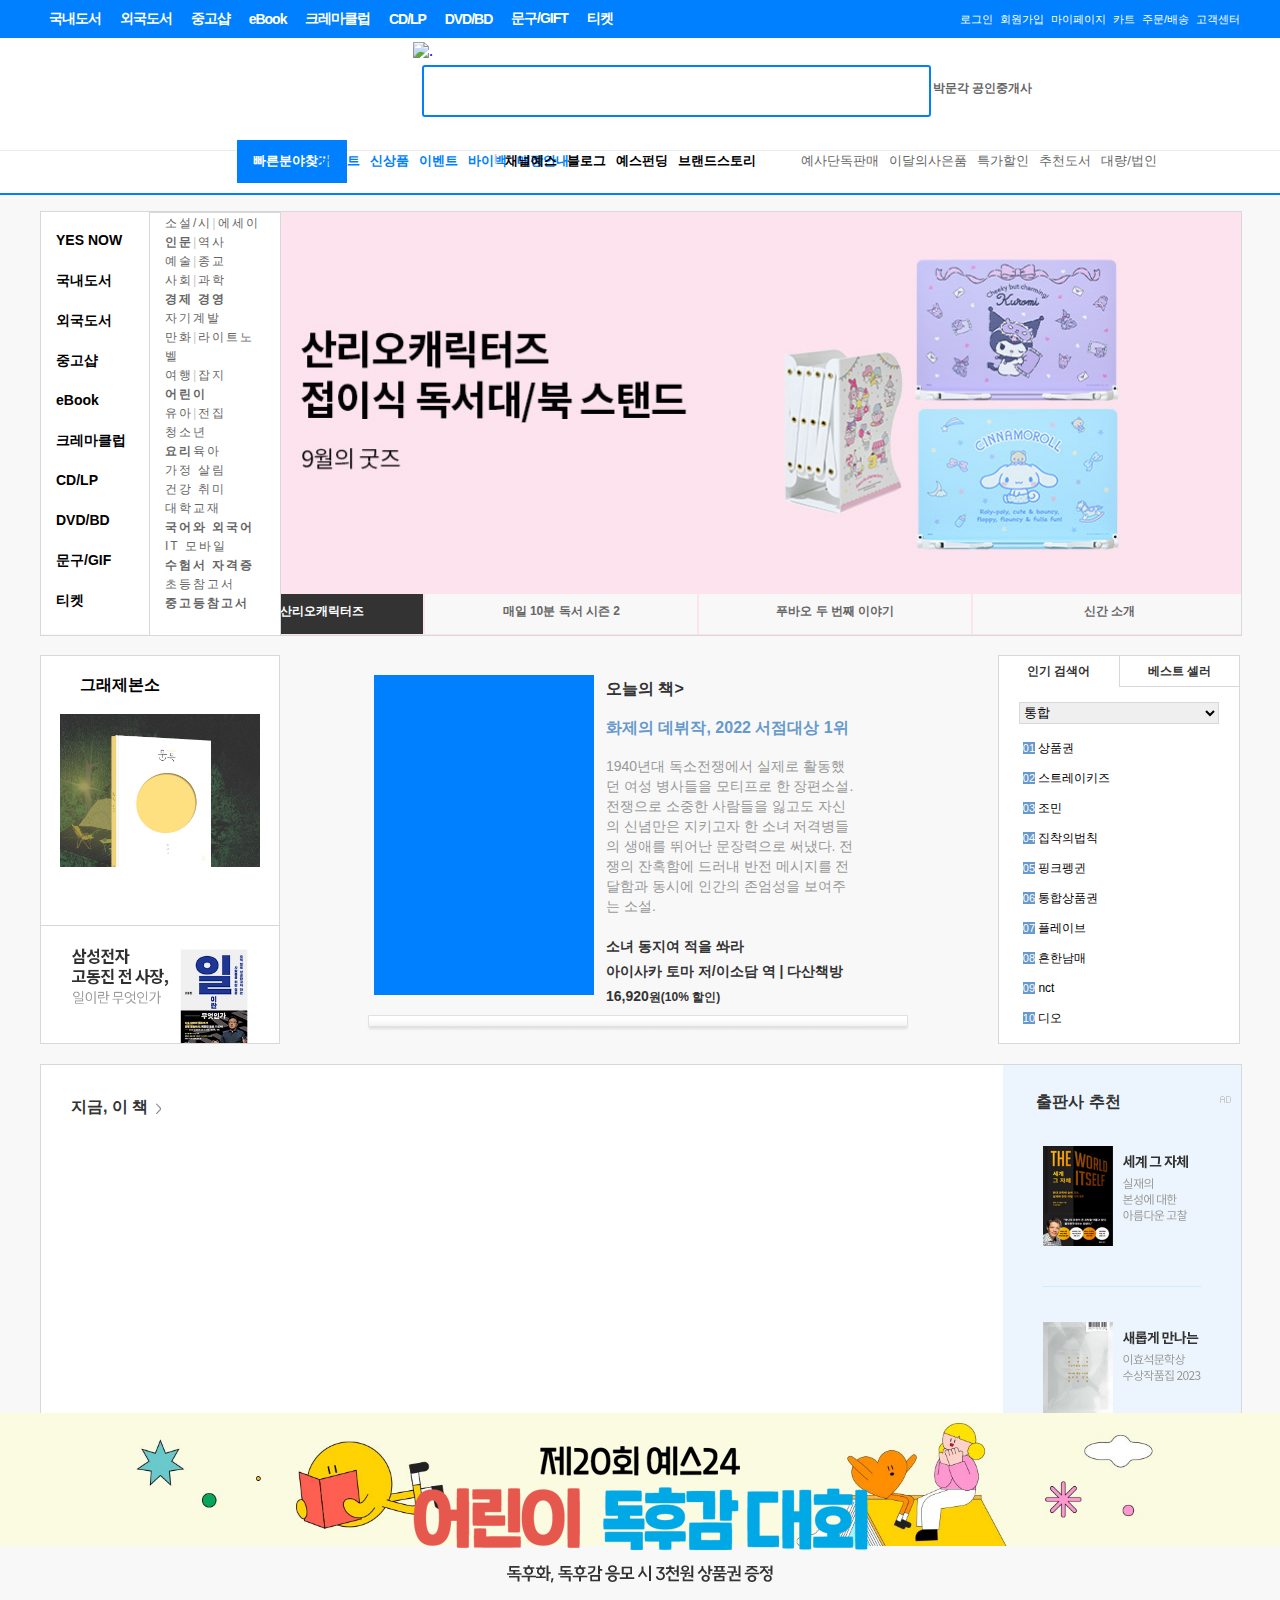
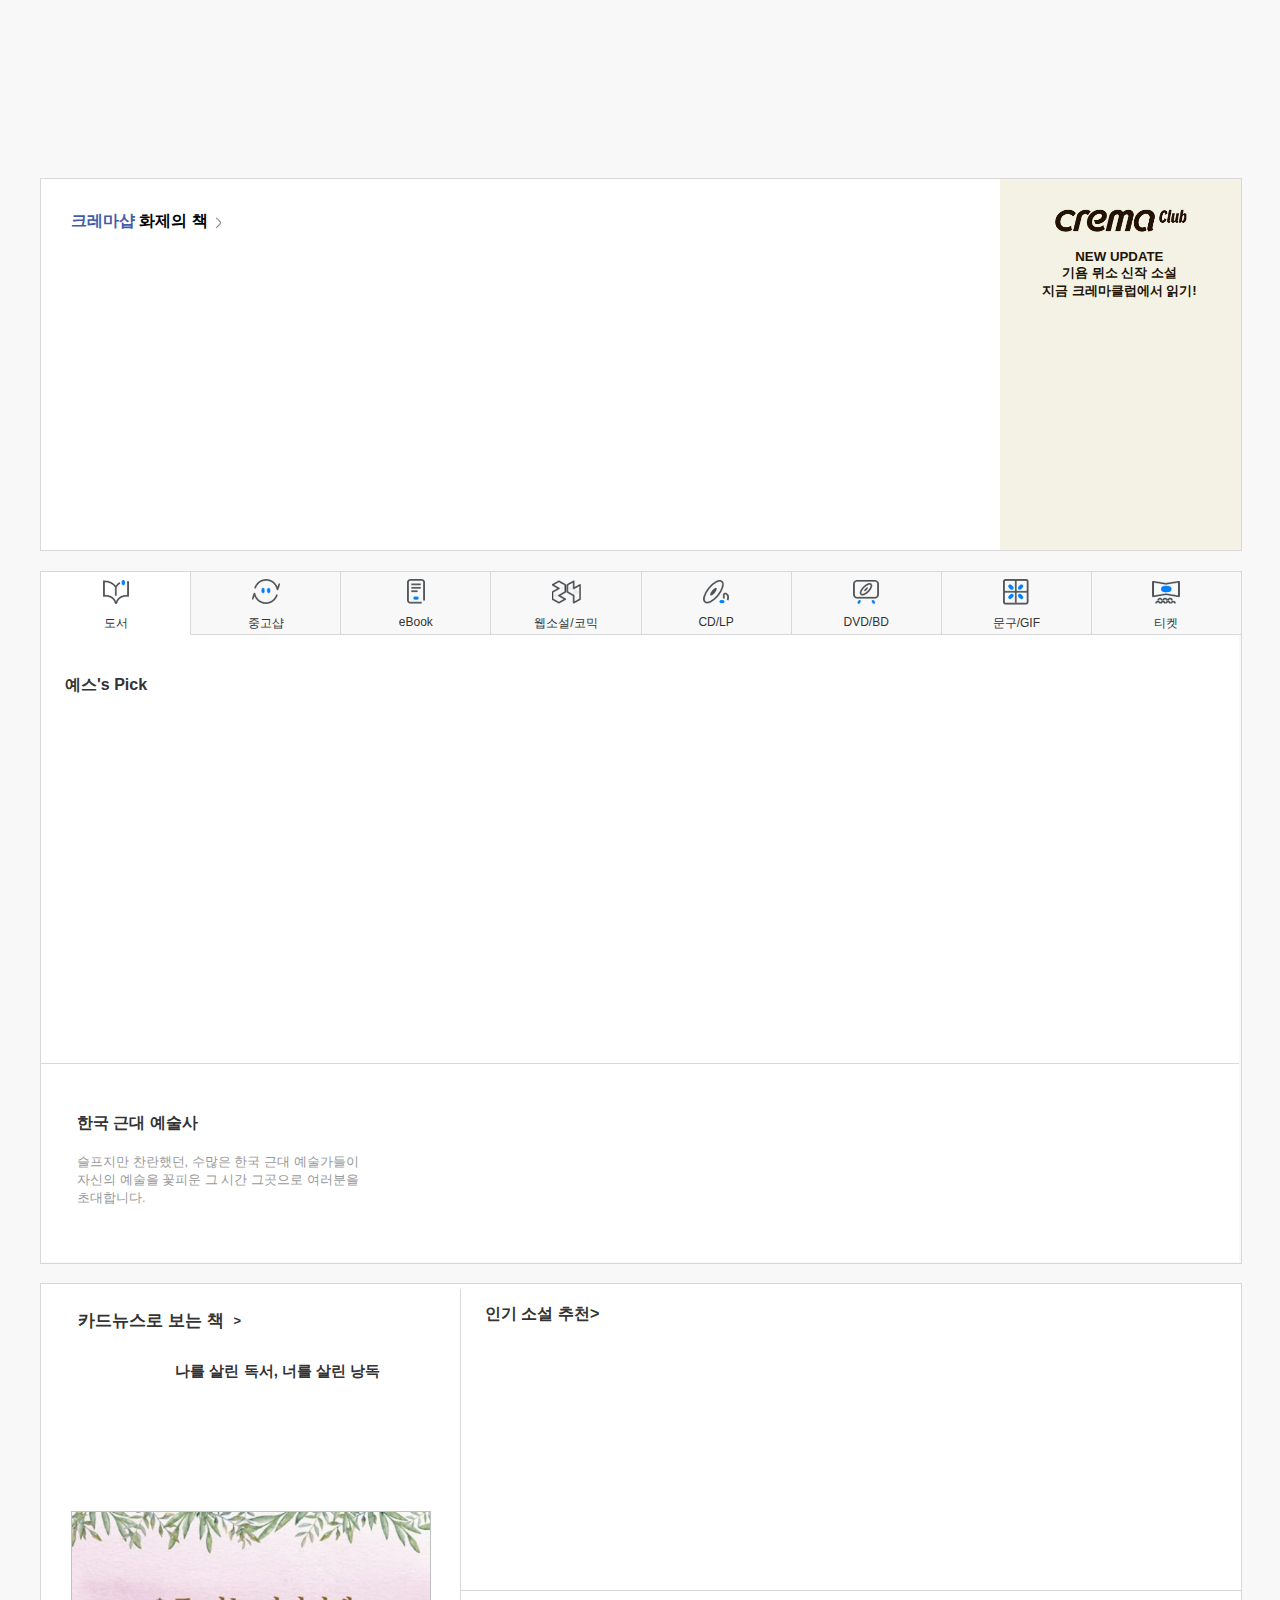
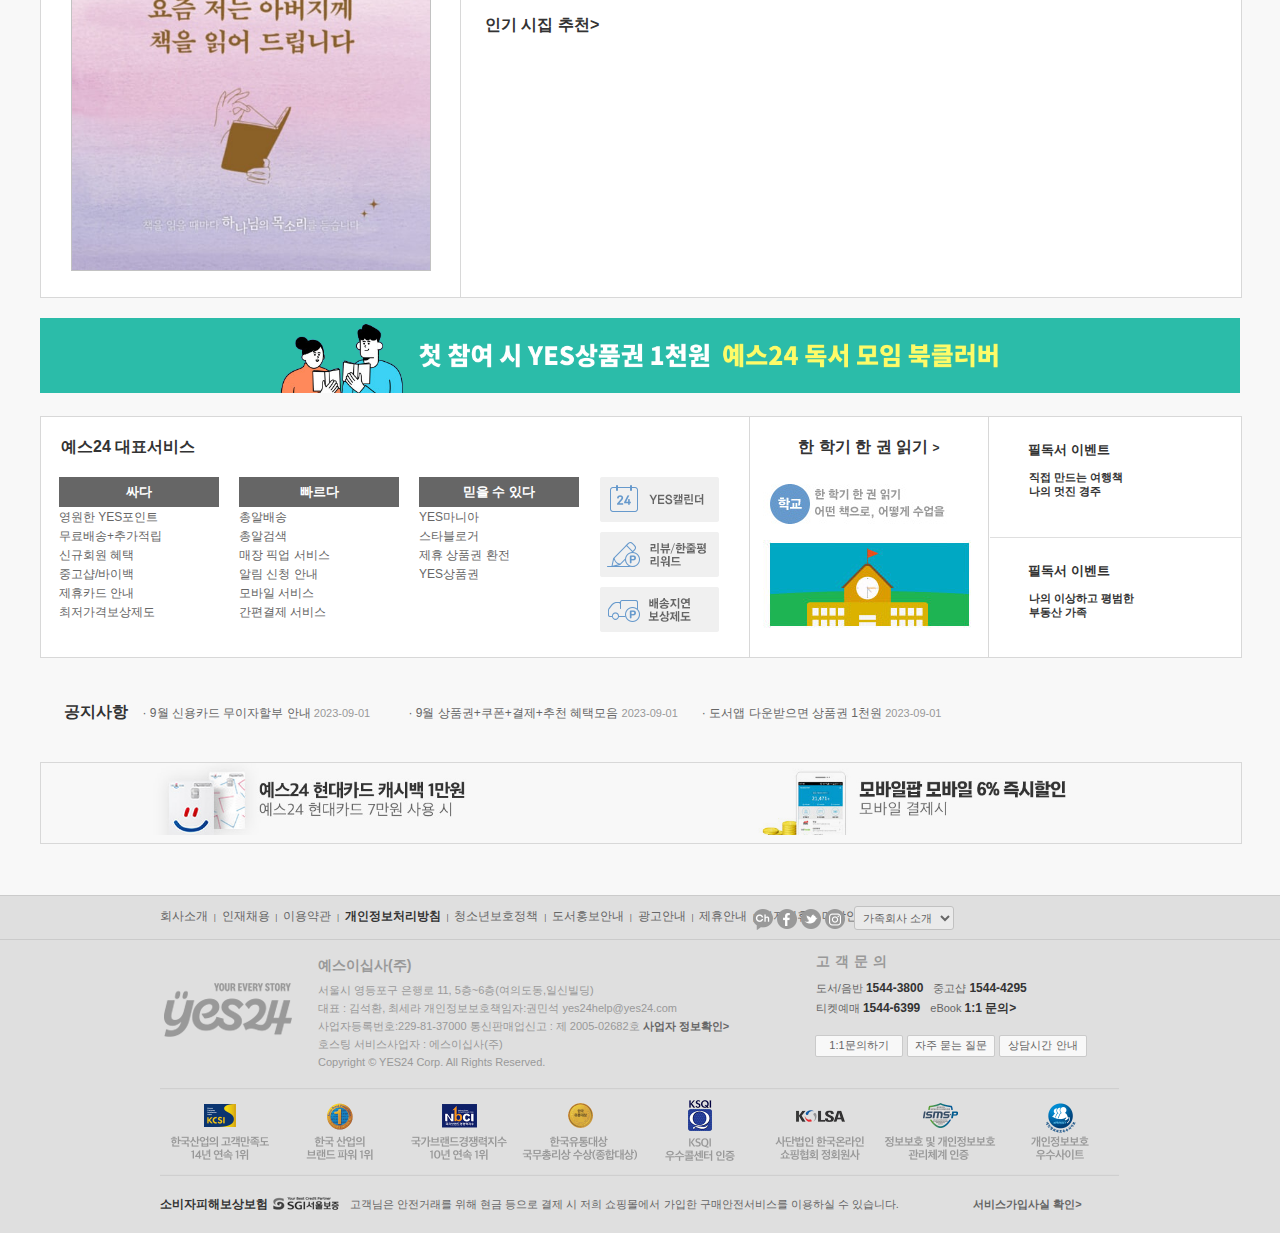
==== commit a3c262e1: "2023.09.22" ====
--- a/index.html
+++ b/index.html
@@ -5,7 +5,7 @@
     <meta charset="UTF-8">
     <meta name="viewport" content="width=device-width, initial-scale=1.0">
     <title>YES24</title>
-    <link rel="icon" href="img/pageicon.png" />
+    <link rel="icon" href="img/pageicon.png">
     <link rel="apple-touch-icon" href="img/pageicon.png">
     <link rel="stylesheet" href="css/index.css">
 
@@ -47,36 +47,33 @@
         </div>
 
         <div class="logo">
-            <image src="https://image.yes24.com/sysimage/renew/gnb/logoN4.png"
-                xmlns:xlink="http://www.w3.org/1999/xlink"
-                xlink:href="https://image.yes24.com/sysimage/renew/gnb/logoN4.svg" width="200" height="103" alt="YES24">
-            </image>
+            <a href="../index.html"><img src="https://image.yes24.com/sysimage/renew/gnb/logoN4.png" alt="."></a>
         </div>
 
         <div class="headerbottom">
             <h2><a href="#">빠른분야찾기</a></h2>
             <ul>
-                <li><a href="#">베스트</a></li>
-                <li><a href="#">신상품</a></li>
-                <li><a href="#">이벤트</a></li>
-                <li><a href="#">바이백</a></li>
-                <li><a href="#">매장안내</a></li>
+                <li><a href="/sub/sub.html">베스트</a></li>
+                <li><a href="/sub/sub.html">신상품</a></li>
+                <li><a href="/sub/sub.html">이벤트</a></li>
+                <li><a href="/sub/sub.html">바이백</a></li>
+                <li><a href="/sub/sub.html">매장안내</a></li>
             </ul>
             <h5>|</h5>
 
             <ul class="ultwo">
-                <li><a href="#">채널예스</a></li>
-                <li><a href="#">블로그</a></li>
-                <li><a href="#">예스펀딩</a></li>
-                <li><a href="#">브랜드스토리</a></li>
+                <li><a href="/sub/sub.html">채널예스</a></li>
+                <li><a href="/sub/sub.html">블로그</a></li>
+                <li><a href="/sub/sub.html">예스펀딩</a></li>
+                <li><a href="/sub/sub.html">브랜드스토리</a></li>
             </ul>
 
             <ul class="ulthree">
-                <li><a href="#">예사단독판매</a></li>
-                <li><a href="#">이달의사은품</a></li>
-                <li><a href="#">특가할인</a></li>
-                <li><a href="#">추천도서</a></li>
-                <li><a href="#">대량/법인</a></li>
+                <li><a href="/sub/sub.html">예사단독판매</a></li>
+                <li><a href="/sub/sub.html">이달의사은품</a></li>
+                <li><a href="/sub/sub.html">특가할인</a></li>
+                <li><a href="/sub/sub.html">추천도서</a></li>
+                <li><a href="/sub/sub.html">대량/법인</a></li>
             </ul>
 
         </div>
@@ -113,16 +110,16 @@
             <div class="leftsidebar">
 
                 <ul>
-                    <li><a href="#">YES NOW</a></li>
-                    <li><a href="#">국내도서</a></li>
-                    <li><a href="#">외국도서</a></li>
-                    <li><a href="#">중고샵</a></li>
-                    <li><a href="#">eBook</a></li>
-                    <li><a href="#">크레마클럽</a></li>
-                    <li><a href="#">CD/LP</a></li>
-                    <li><a href="#">DVD/BD</a></li>
-                    <li><a href="#">문구/GIF</a></li>
-                    <li><a href="#">티켓</a></li>
+                    <li><a href="/sub/sub.html">YES NOW</a></li>
+                    <li><a href="/sub/sub.html">국내도서</a></li>
+                    <li><a href="/sub/sub.html">외국도서</a></li>
+                    <li><a href="/sub/sub.html">중고샵</a></li>
+                    <li><a href="/sub/sub.html">eBook</a></li>
+                    <li><a href="/sub/sub.html">크레마클럽</a></li>
+                    <li><a href="/sub/sub.html">CD/LP</a></li>
+                    <li><a href="/sub/sub.html">DVD/BD</a></li>
+                    <li><a href="/sub/sub.html">문구/GIF</a></li>
+                    <li><a href="/sub/sub.html">티켓</a></li>
                 </ul>
 
             </div>
@@ -239,7 +236,7 @@
                         문장력으로 써냈다. 전쟁의 잔혹함에 드러내 반전 메시지를 전달함과 동시에 인간의 존엄성을 보여주는 소설.</p>
                     <br>
                     <h5>소녀 동지여 적을 쏴라<br>
-                        <h6>아이사카 토마 저/이소담 역 | 다산책방</h6>
+                        <span>아이사카 토마 저/이소담 역 | 다산책방</span>
                     </h5>
 
                     <h5>16,920<span>원(10% 할인)</span></h5>
@@ -460,7 +457,7 @@
             <div class="wrap">
 
                 <div class="section8ul">
-                    <h5><span>싸다<span></h5>
+                    <h5><span>싸다</span></h5>
                     <ul>
                         <li><a href="#">영원한 YES포인트</a></li>
                         <li><a href="#">무료배송+추가적립</a></li>
@@ -473,7 +470,7 @@
 
 
                 <div class="section8ul">
-                    <h5><span>빠르다<span></h5>
+                    <h5><span>빠르다</span></h5>
                     <ul>
                         <li><a href="#">총알배송</a></li>
                         <li><a href="#">총알검색</a></li>
@@ -485,7 +482,7 @@
                 </div>
 
                 <div class="section8ul">
-                    <h5><span>믿을 수 있다<span></h5>
+                    <h5><span>믿을 수 있다</span></h5>
                     <ul>
                         <li><a href="#">YES마니아</a></li>
                         <li><a href="#">스타블로거</a></li>
--- a/css/index.css
+++ b/css/index.css
@@ -16,7 +16,7 @@
   width: 100%;
   height: 194px;
   background: url(../img/headerbackground.png);
-  background-repeat: repeat-x left top;
+  background-repeat: repeat-x;
   border-bottom: 1px solid #0080ff;
   display: flex;
   justify-content: center;
@@ -124,6 +124,19 @@
   margin: 0px 5px;
 }
 header .logo {
+  width: 265px;
+  height: 103px;
+  position: relative;
+  top: 0;
+  left: 0;
+  position: absolute;
+  top: 4.2%;
+  left: 18.8%;
+  display: flex;
+  justify-content: center;
+  cursor: pointer;
+}
+header .logo a {
   width: 265px;
   height: 103px;
   position: relative;
@@ -163,7 +176,7 @@
   width: 60px;
   height: 48px;
   background: url(https://image.yes24.com/sysimage/renew/gnb/gnbN4.png?ver=161201b);
-  background-repeat: no-repeat 0px 0px;
+  background-repeat: no-repeat;
   border: none;
   position: absolute;
   cursor: pointer;
@@ -406,7 +419,7 @@
   width: 100%;
   height: 194px;
   background: url(../img/headerbackground.png);
-  background-repeat: repeat-x left top;
+  background-repeat: repeat-x;
   border-bottom: 1px solid #0080ff;
   display: flex;
   justify-content: center;
@@ -514,6 +527,19 @@
   margin: 0px 5px;
 }
 header .logo {
+  width: 265px;
+  height: 103px;
+  position: relative;
+  top: 0;
+  left: 0;
+  position: absolute;
+  top: 4.2%;
+  left: 18.8%;
+  display: flex;
+  justify-content: center;
+  cursor: pointer;
+}
+header .logo a a {
   width: 265px;
   height: 103px;
   position: relative;
@@ -553,7 +579,7 @@
   width: 60px;
   height: 48px;
   background: url(https://image.yes24.com/sysimage/renew/gnb/gnbN4.png?ver=161201b);
-  background-repeat: no-repeat 0px 0px;
+  background-repeat: no-repeat;
   border: none;
   position: absolute;
   cursor: pointer;
@@ -707,9 +733,9 @@
   height: 38px;
   letter-spacing: -5px;
   background-image: url(/img/icon.png);
-  rotate: -180deg;
-  position: absolute;
-  top: 36%;
+  transform: rotate(180deg);
+  position: absolute;
+  top: 40%;
 }
 .contentwrap .section-1 .imgbannerslide .slidewrap .slide {
   width: 4360px;
@@ -923,19 +949,16 @@
   font-size: 14px;
   line-height: 25px;
 }
+.contentwrap .section-2 .section2book .section2textbox h5:nth-of-type(2) span {
+  color: #333;
+  font-size: 12px;
+}
 .contentwrap .section-2 .section2book .section2textbox h5:hover {
   text-decoration: underline;
 }
 .contentwrap .section-2 .section2book .section2textbox h6 {
   color: #999;
   font-family: "맑은 고딕", "Malgun Gothic", "Apple SD Gothic Neo", AppleGothic, "돋움", Dotum, "굴림", Gulim, Helvetica, sans-serif;
-  font-size: 12px;
-}
-.contentwrap .section-2 .section2book .section2textbox h5:nth-of-type(2) {
-  color: #333;
-}
-.contentwrap .section-2 .section2book .section2textbox h5:nth-of-type(2) span {
-  color: #333;
   font-size: 12px;
 }
 .contentwrap .section-2 .section2book .section2textbox h5:nth-of-type(2):hover {
@@ -1198,6 +1221,7 @@
   border-right: 1px solid #d8d8d8;
   border-bottom: 1px solid #d8d8d8;
   overflow: hidden;
+  cursor: pointer;
 }
 .contentwrap .section-5 h4 {
   position: absolute;
@@ -1558,7 +1582,7 @@
   height: 38px;
   letter-spacing: -5px;
   background-image: url(/img/icon.png);
-  rotate: -180deg;
+  transform: rotate(180deg);
   position: absolute;
   top: 17px;
   cursor: pointer;
@@ -2013,175 +2037,4 @@
 }
 footer .footerline .footer-4 span a:hover {
   text-decoration: underline;
-}
-
-.headerbg {
-  width: 100%;
-  height: 58px;
-  background-color: #eee;
-}
-.headerbg .div-one {
-  width: 1200px;
-  height: 58px;
-  margin: 0 auto;
-  overflow: hidden;
-  display: flex;
-  align-items: center;
-  justify-content: center;
-}
-.headerbg .div-one img {
-  width: 80%;
-}
-
-.headeroption {
-  width: 100%;
-  height: 41px;
-  background-color: #f8f8f8;
-  border-bottom: 1px solid #e5e5e5;
-}
-.headeroption .div-two {
-  width: 1200px;
-  height: 41px;
-  margin: 0 auto;
-}
-.headeroption .div-two ul {
-  width: 1200px;
-  height: 41px;
-  display: flex;
-  align-items: center;
-  margin: 0px;
-  letter-spacing: 2px;
-}
-.headeroption .div-two ul li span {
-  font-family: "맑은 고딕", "Malgun Gothic", "Apple SD Gothic Neo", AppleGothic, "돋움", Dotum, "굴림", Gulim, Helvetica, sans-serif;
-  font-size: 12px;
-  color: #333;
-}
-.headeroption .div-two ul li a {
-  color: #666;
-  font-family: "맑은 고딕", "Malgun Gothic", "Apple SD Gothic Neo", AppleGothic, "돋움", Dotum, "굴림", Gulim, Helvetica, sans-serif;
-  font-size: 12px;
-  display: flex;
-  align-items: center;
-  justify-content: center;
-}
-.headeroption .div-two ul li a button {
-  width: 17x;
-  height: 17px;
-  text-align: center;
-  font-size: 10px;
-  background-color: #ebebeb;
-  border: 1px solid #d1d1d1;
-}
-
-.content {
-  width: 1200px;
-  height: 3900px;
-  background-color: #ffffff;
-  margin: 0 auto;
-  position: relative;
-  top: 15%;
-  overflow: hidden;
-}
-.content .content-0 {
-  width: 1200px;
-  height: 873.03px;
-  background-color: #0080ff;
-  position: relative;
-  top: 1.5%;
-}
-.content .content-0 .content-01 {
-  width: 400px;
-  height: 716.22px;
-  position: absolute;
-}
-.content .content-0 .content-01 .content-book {
-  width: 400px;
-  height: 583.22px;
-  background-color: red;
-}
-.content .content-0 .content-01 .content-book img {
-  width: 100%;
-  height: 100%;
-}
-.content .content-0 .content-01 div ul {
-  display: flex;
-  justify-content: center;
-  text-align: center;
-}
-.content .content-0 .content-01 div ul button {
-  width: 96px;
-  height: 30px;
-  margin: 0 3px;
-  position: relative;
-  top: 30px;
-  border: solid 1px #ebebeb;
-  border-bottom-color: #d8d8d8;
-  border-right-color: #d8d8d8;
-  border-radius: 3px;
-  background-color: #fff;
-}
-.content .content-0 .content-01 .div-2 {
-  width: 398px;
-  height: 51px;
-  border: solid 1px #ebebeb;
-  position: absolute;
-  top: 92.5%;
-  display: flex;
-  justify-content: center;
-  align-items: center;
-}
-.content .content-0 .content-01 .div-2 dt {
-  position: absolute;
-  left: 2%;
-  font-family: "맑은 고딕", "Malgun Gothic", "Apple SD Gothic Neo", AppleGothic, "돋움", Dotum, "굴림", Gulim, Helvetica, sans-serif;
-  font-size: 12px;
-  font-weight: bold;
-  top: 35%;
-}
-.content .content-0 .content-01 .div-2 dd ul {
-  display: flex;
-  justify-content: center;
-}
-.content .content-0 .content-01 .div-2 dd ul li em {
-  background: url(/sub/img/bgDetail.png);
-  width: 15px;
-  height: 20px;
-  position: absolute;
-  left: 28%;
-  top: 30%;
-  background-size: cover;
-}
-.content .content-0 .content-01 .div-2 dd ul li a {
-  color: #666;
-  font-size: 12px;
-  font-family: "맑은 고딕", "Malgun Gothic", "Apple SD Gothic Neo", AppleGothic, "돋움", Dotum, "굴림", Gulim, Helvetica, sans-serif;
-}
-.content .content-0 .content-02 {
-  width: 760px;
-  height: 873.03px;
-  background-color: #000;
-  position: absolute;
-  right: 0;
-}
-.content .content-0 .content-02 div {
-  width: 760px;
-  height: 141px;
-  background-color: red;
-  position: absolute;
-  border-bottom: 1px solid #d8d8d8;
-}
-.content .content-0 .content-1 {
-  width: 1200px;
-  height: 102px;
-  background-color: #425ca9;
-  position: absolute;
-  top: 25%;
-}
-.content .content-0 .content-2 {
-  width: 1200px;
-  height: 403px;
-  background-color: #666;
-  position: absolute;
-  top: 28.7%;
 }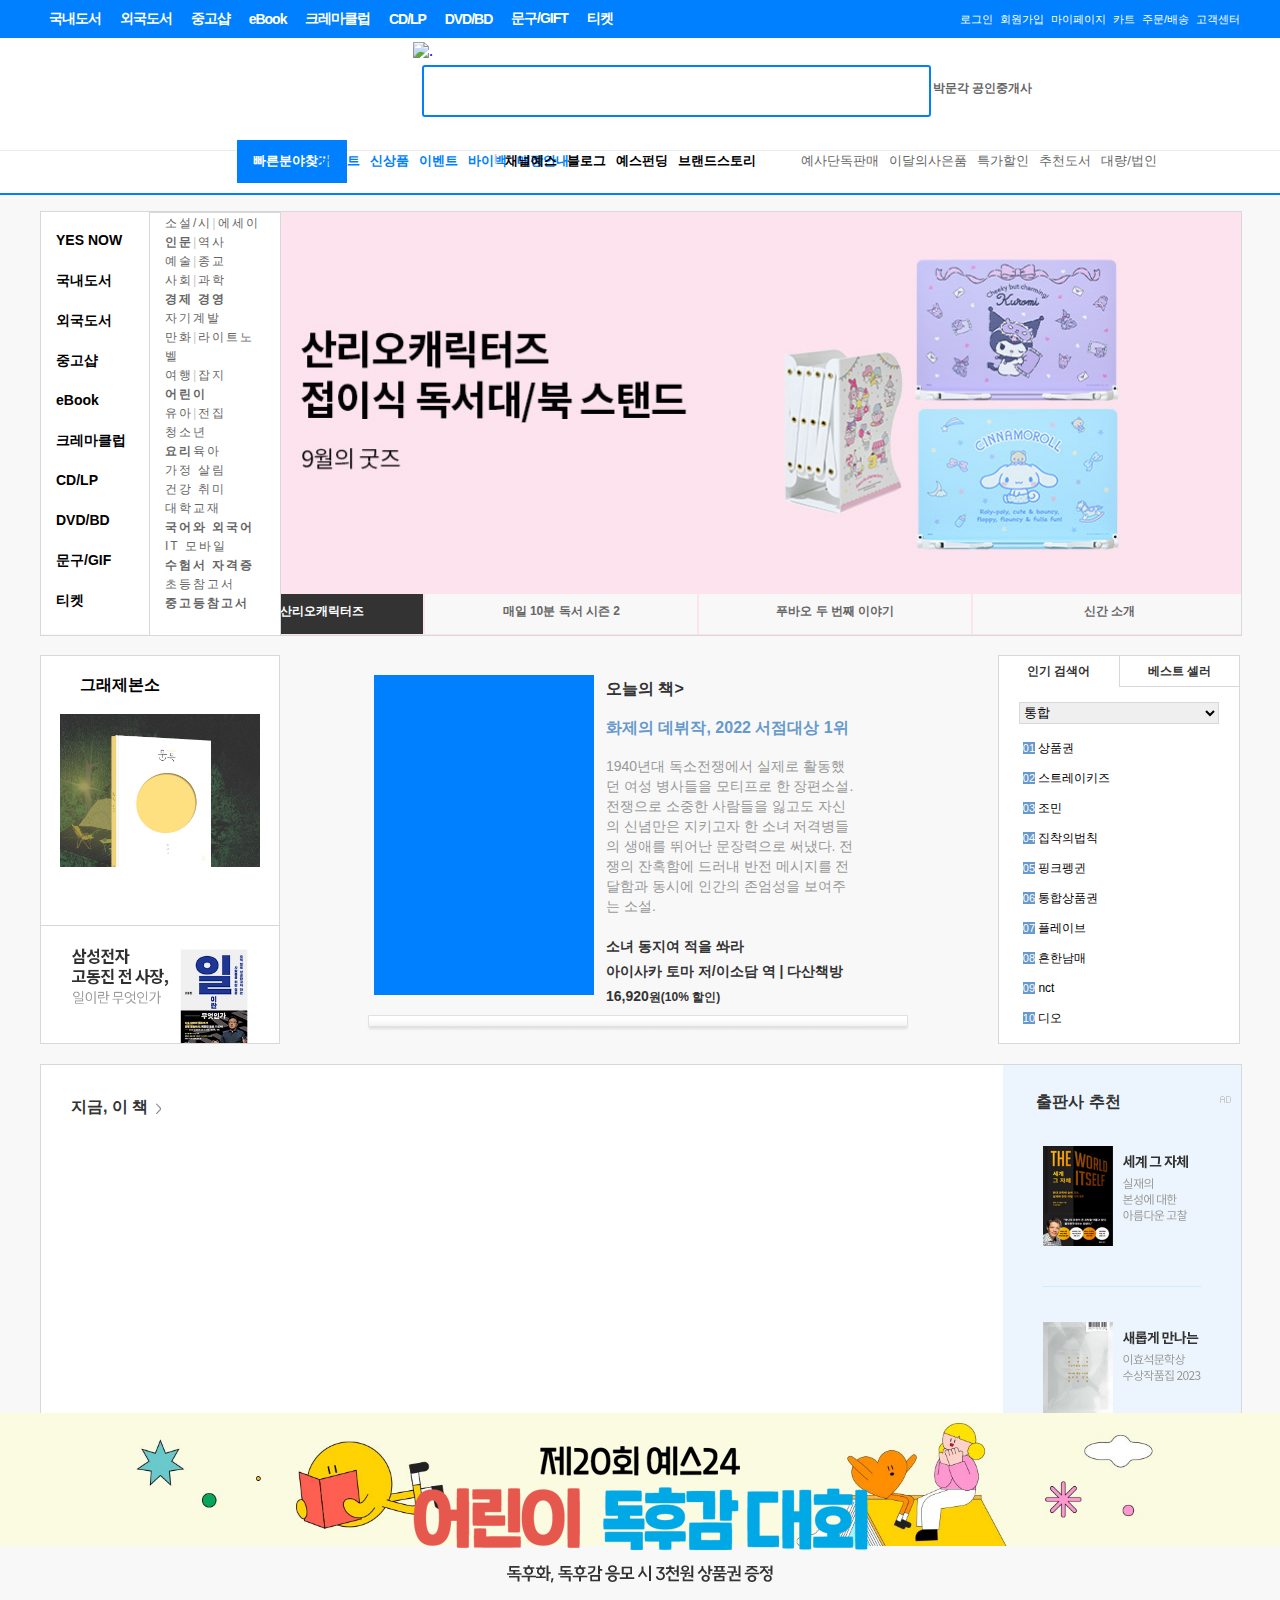
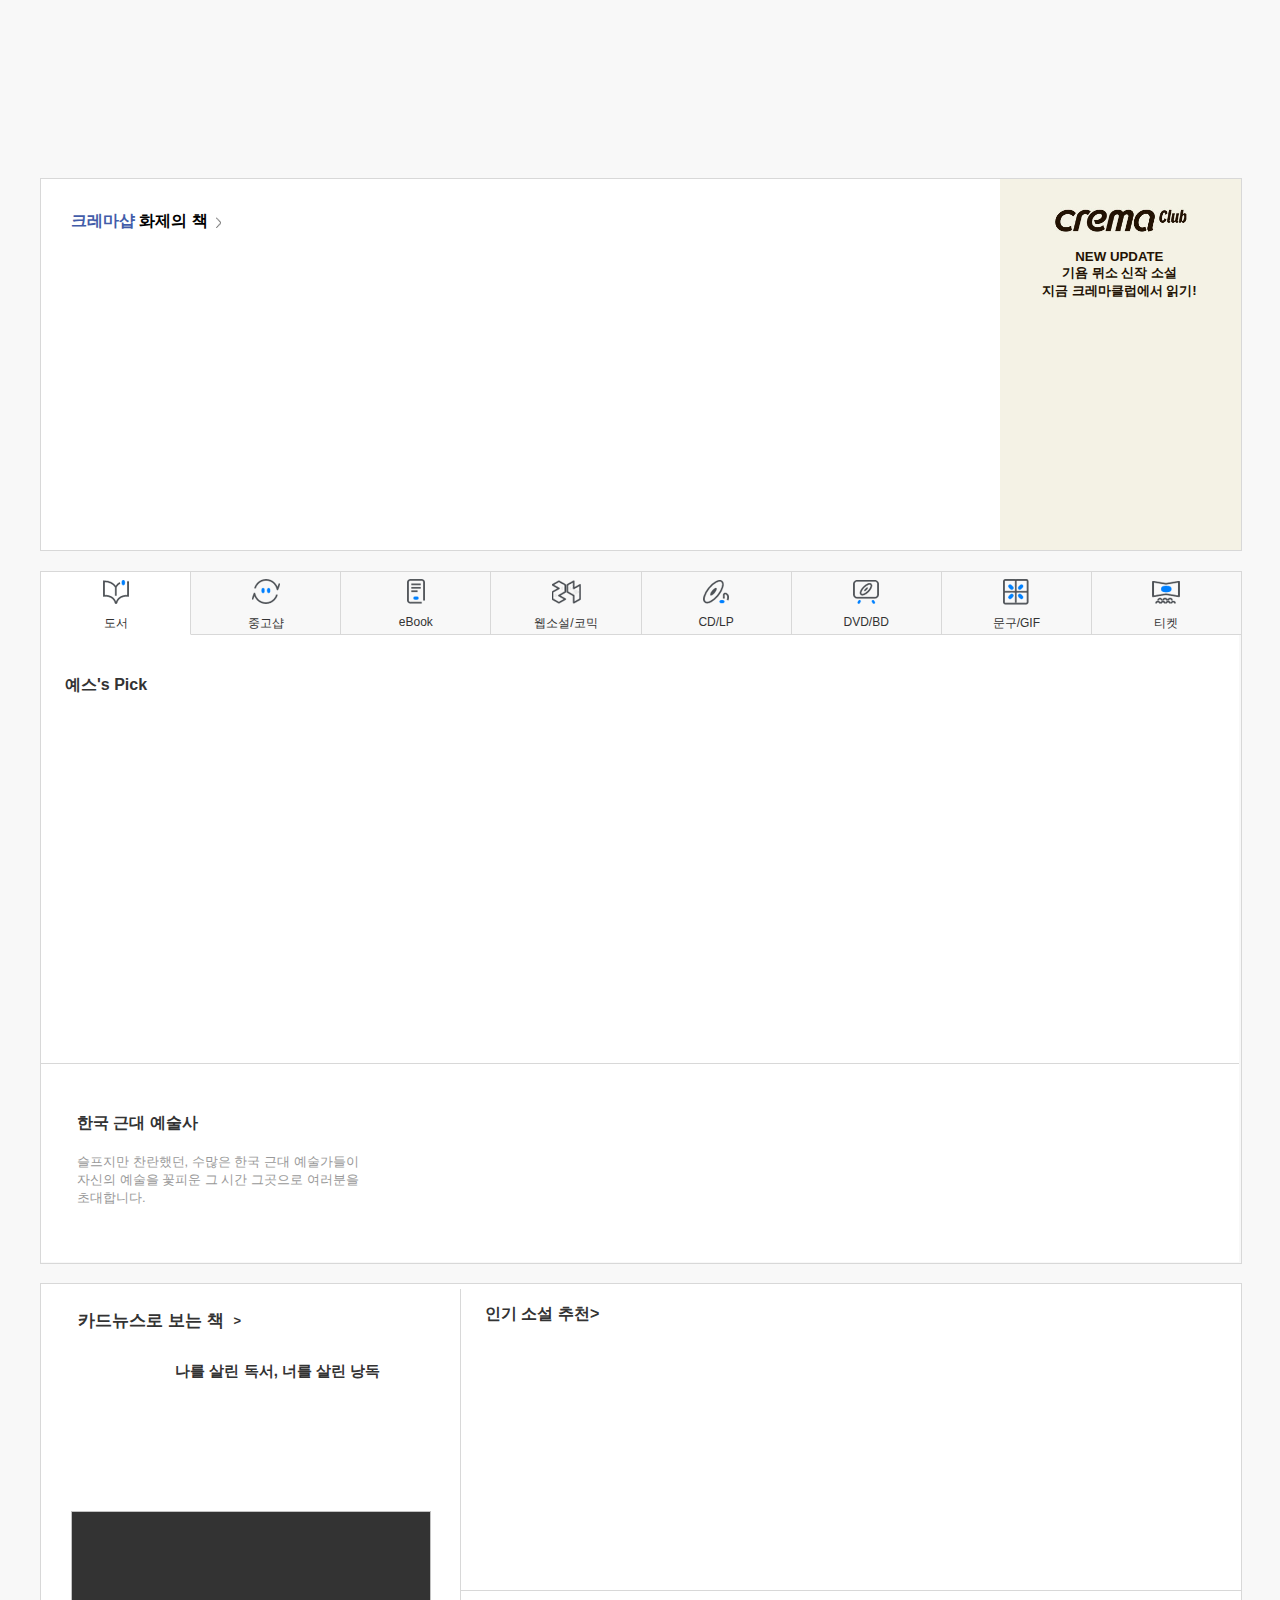
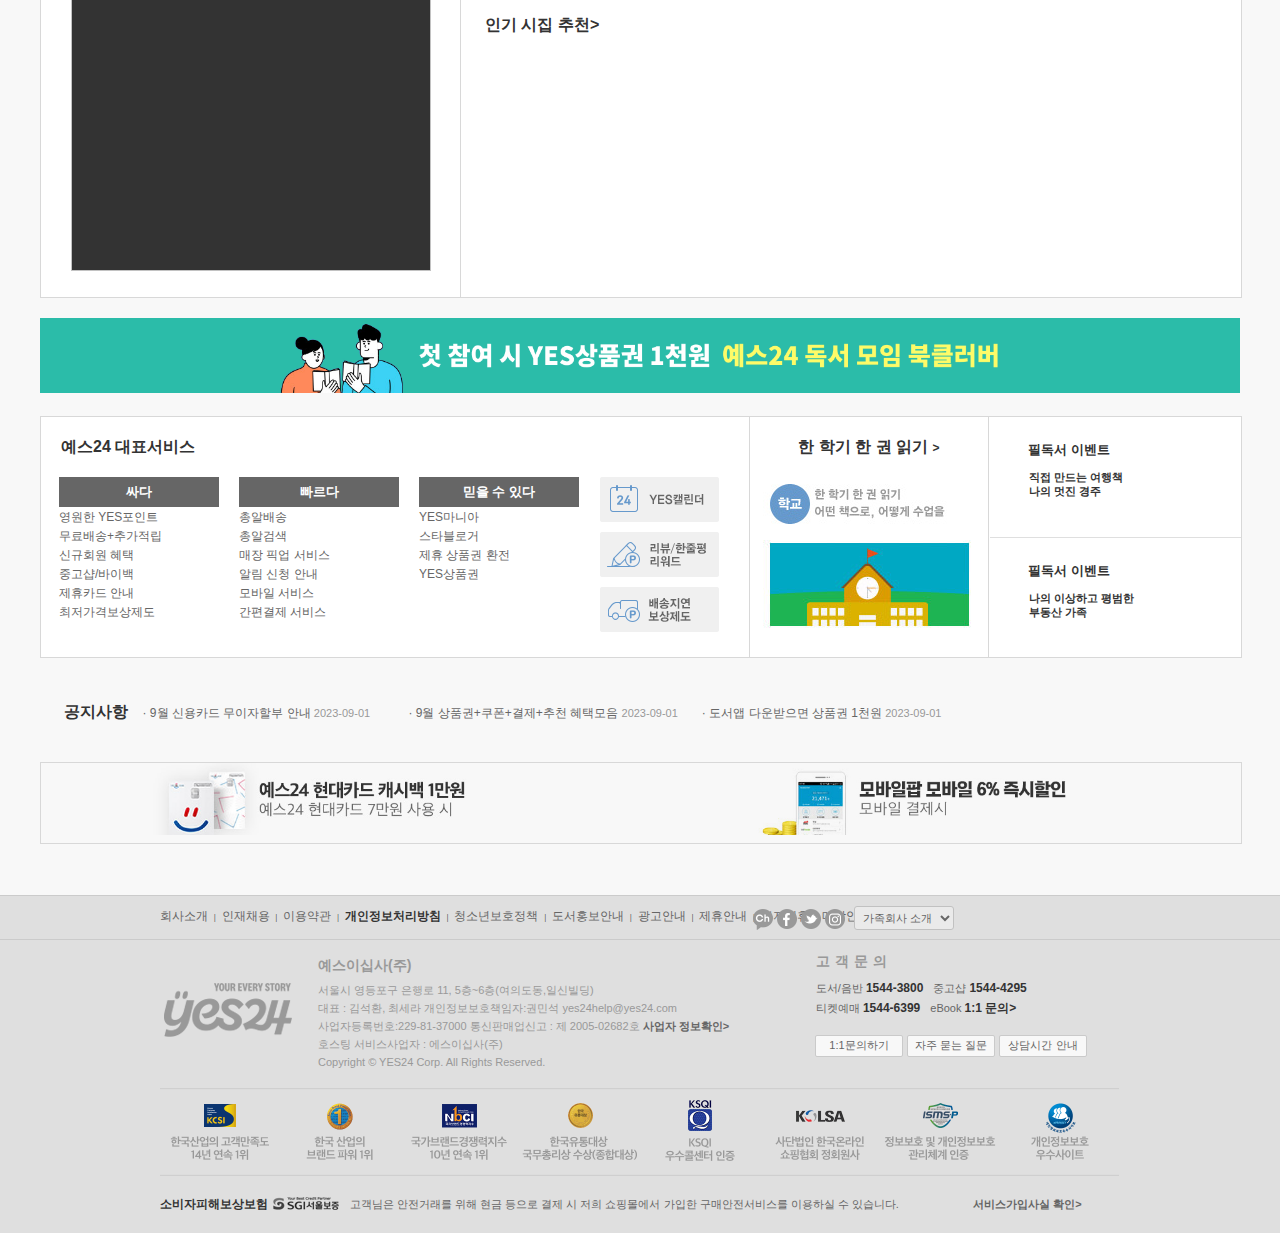
==== commit 2ca60829: "2023-09-22(0.2)" ====
--- a/index.html
+++ b/index.html
@@ -430,7 +430,7 @@
                 </div>
                 <div class="book7-2">
                     <ul>
-                        <li><img src="img/_(1).jpg" alt=""></li>
+                        <li><img src="../portofolio 4 OPEN API/img/_(1).jpg" alt=""></li>
                     </ul>
                 </div>
 
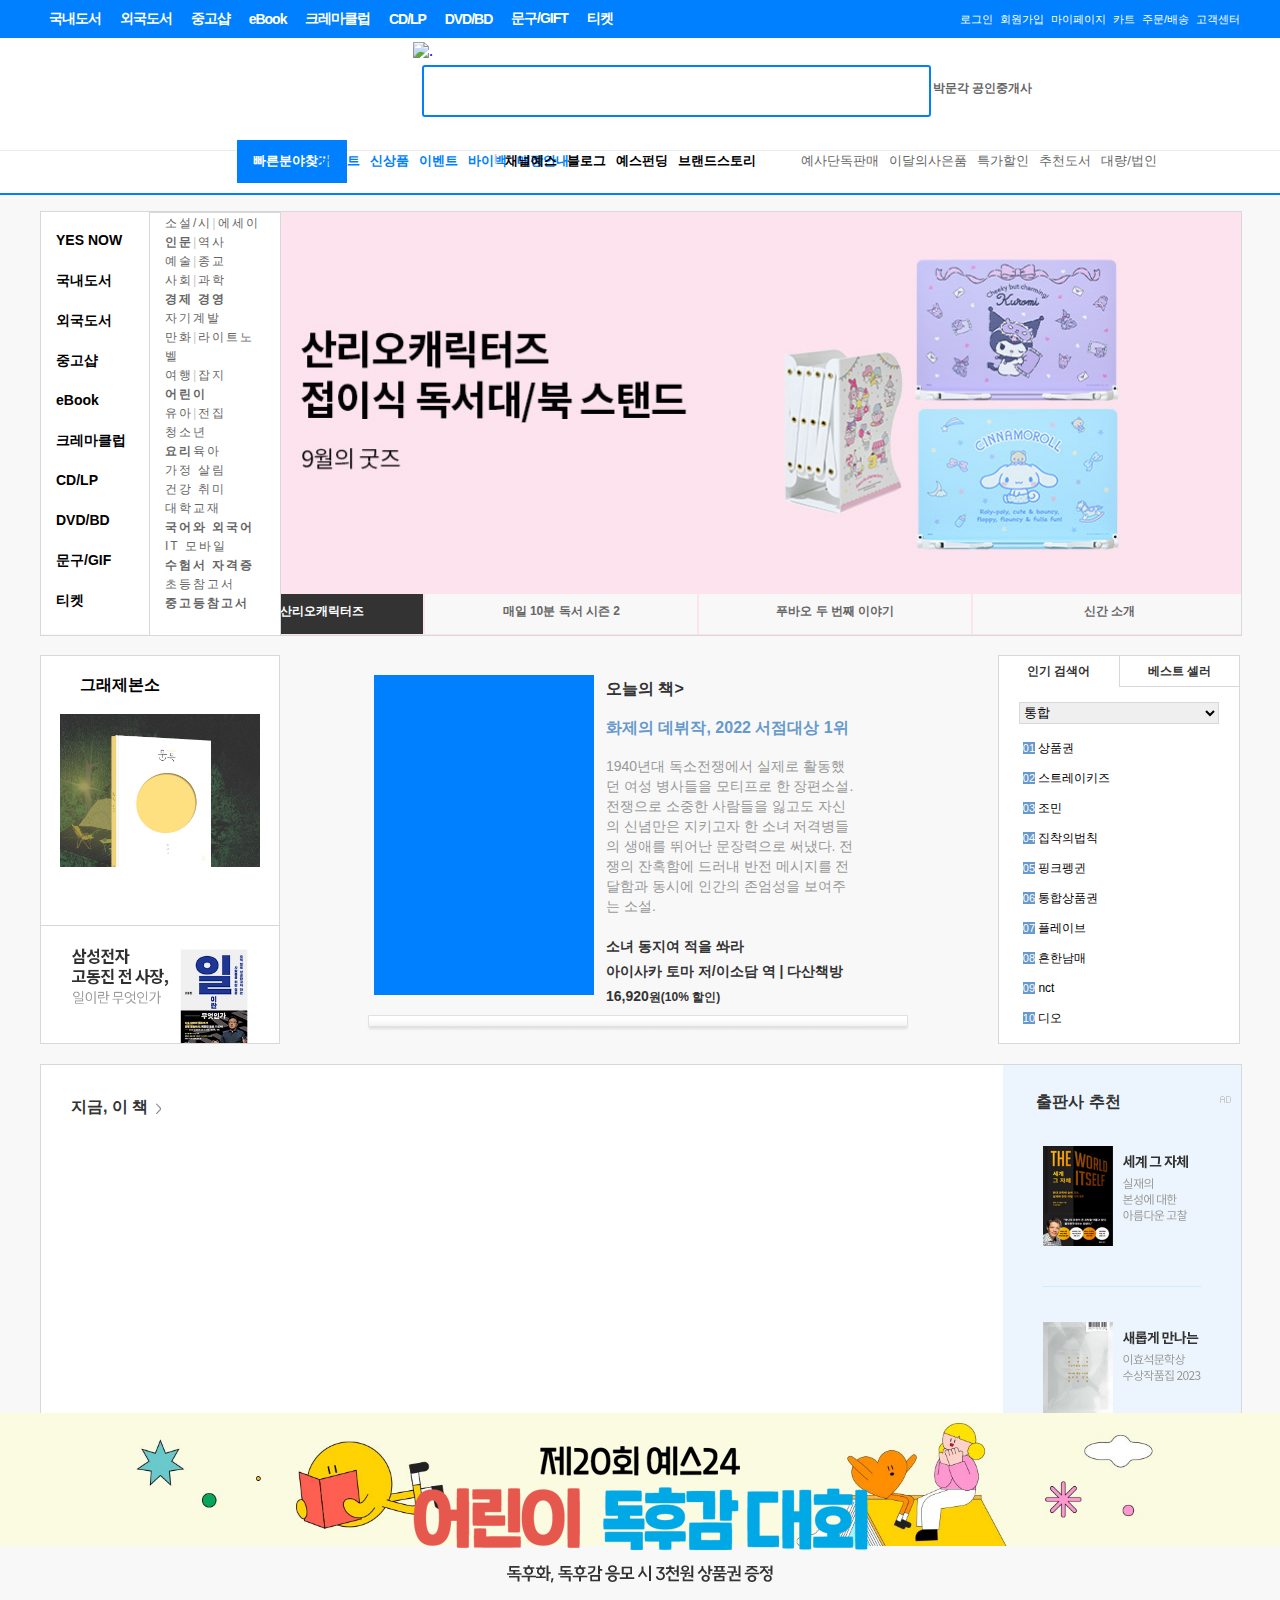
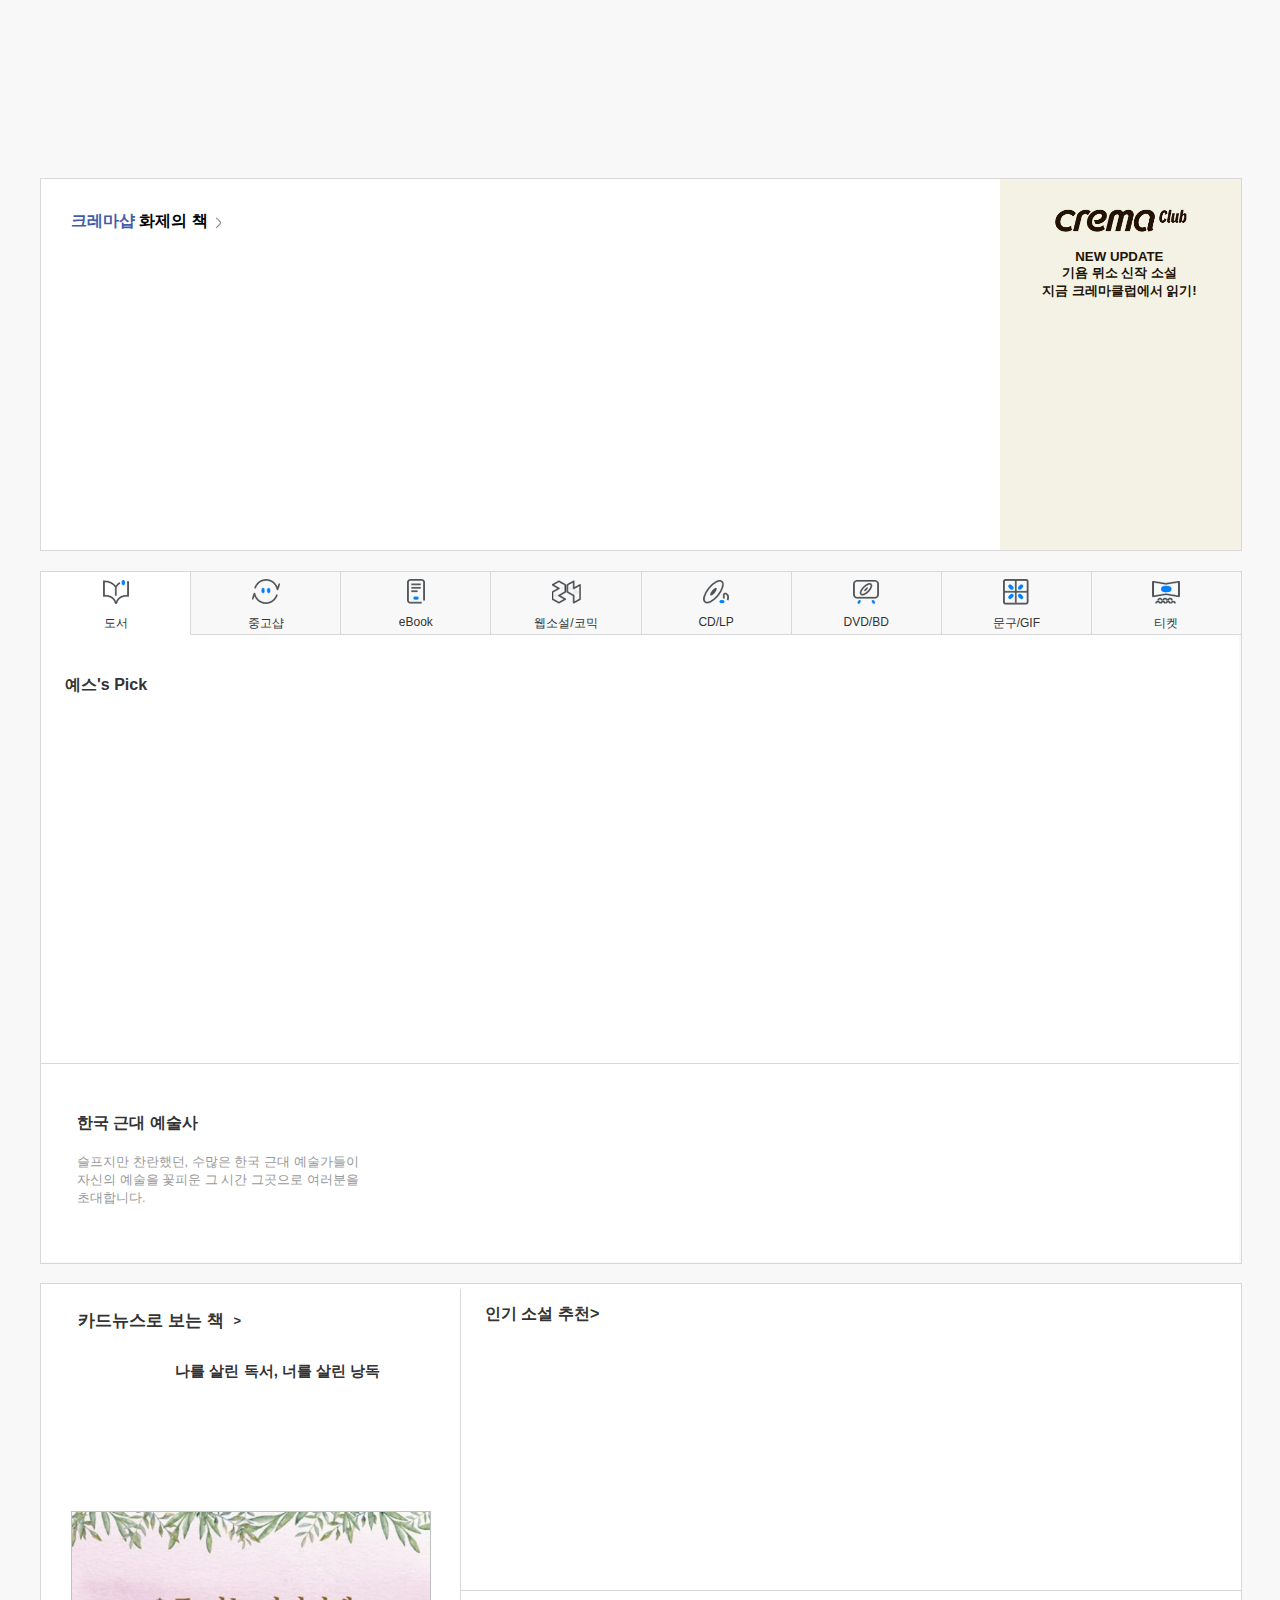
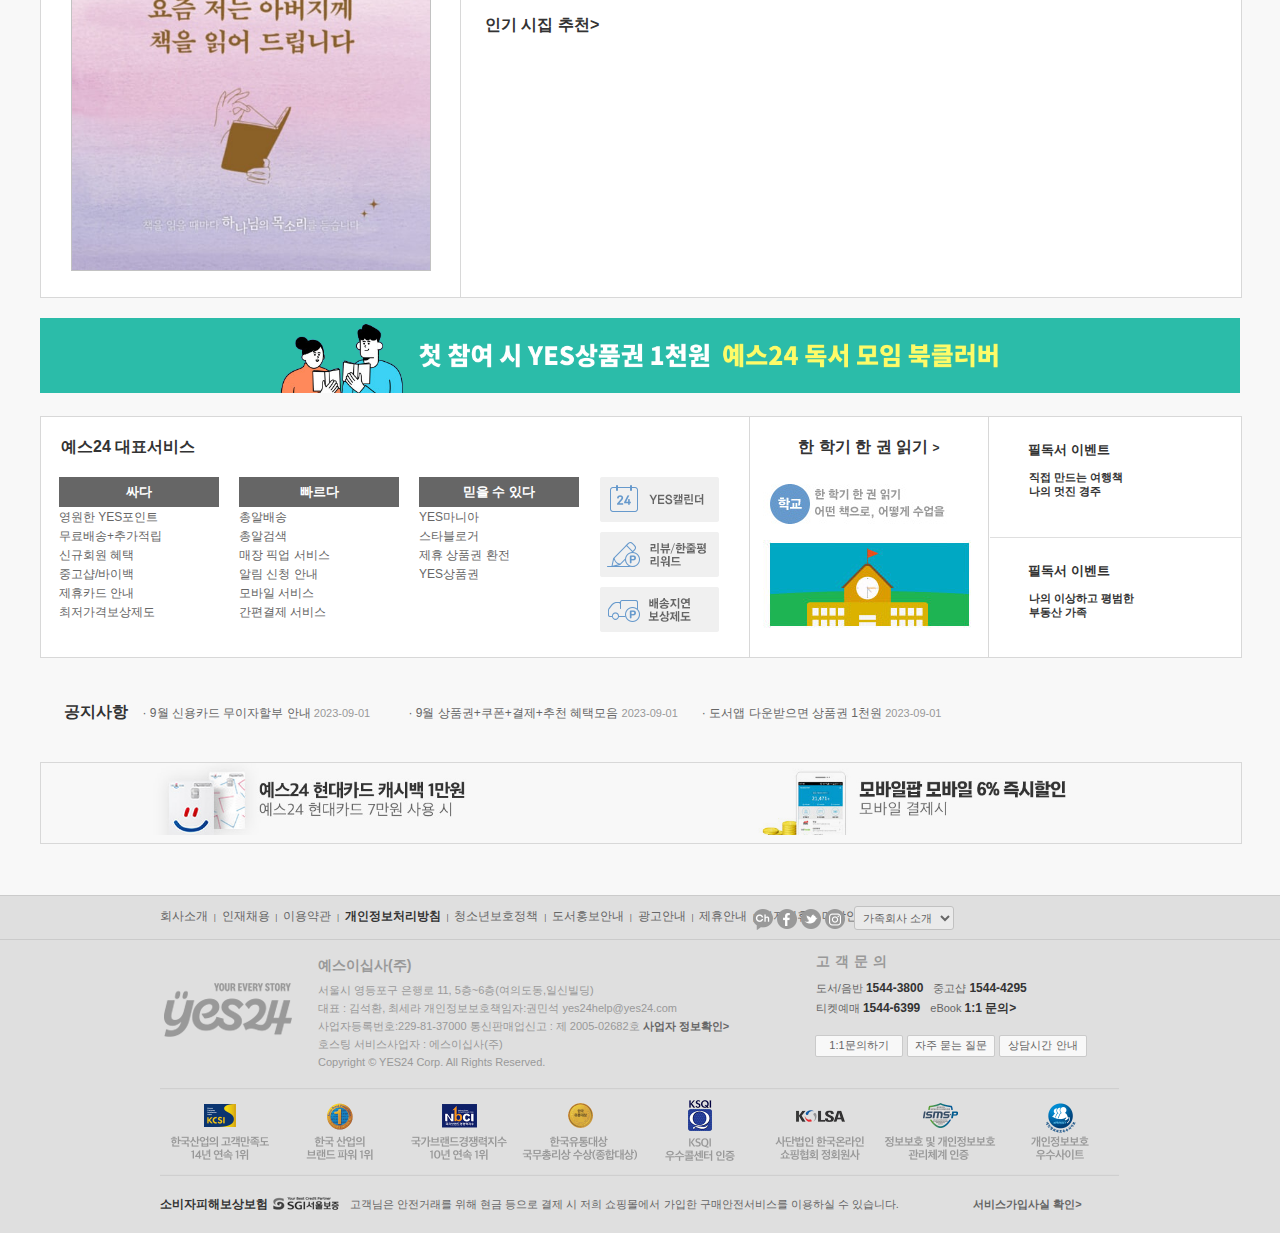
==== commit 9e08f65a: "2023-09-22(0.4)" ====
--- a/index.html
+++ b/index.html
@@ -110,16 +110,16 @@
             <div class="leftsidebar">
 
                 <ul>
-                    <li><a href="/sub/sub.html">YES NOW</a></li>
-                    <li><a href="/sub/sub.html">국내도서</a></li>
-                    <li><a href="/sub/sub.html">외국도서</a></li>
-                    <li><a href="/sub/sub.html">중고샵</a></li>
-                    <li><a href="/sub/sub.html">eBook</a></li>
-                    <li><a href="/sub/sub.html">크레마클럽</a></li>
-                    <li><a href="/sub/sub.html">CD/LP</a></li>
-                    <li><a href="/sub/sub.html">DVD/BD</a></li>
-                    <li><a href="/sub/sub.html">문구/GIF</a></li>
-                    <li><a href="/sub/sub.html">티켓</a></li>
+                    <li><a href="../portofolio 4 OPEN API/sub/sub.html">YES NOW</a></li>
+                    <li><a href="../portofolio 4 OPEN API/sub/sub.html">국내도서</a></li>
+                    <li><a href="../portofolio 4 OPEN API/sub/sub.html">외국도서</a></li>
+                    <li><a href="../portofolio 4 OPEN API/sub/sub.html">중고샵</a></li>
+                    <li><a href="../portofolio 4 OPEN API/sub/sub.html">eBook</a></li>
+                    <li><a href="../portofolio 4 OPEN API/sub/sub.html">크레마클럽</a></li>
+                    <li><a href="../portofolio 4 OPEN API/sub/sub.html">CD/LP</a></li>
+                    <li><a href="../portofolio 4 OPEN API/sub/sub.html">DVD/BD</a></li>
+                    <li><a href="../portofolio 4 OPEN API/sub/sub.html">문구/GIF</a></li>
+                    <li><a href="../portofolio 4 OPEN API/sub/sub.html">티켓</a></li>
                 </ul>
 
             </div>
@@ -430,7 +430,7 @@
                 </div>
                 <div class="book7-2">
                     <ul>
-                        <li><img src="../portofolio 4 OPEN API/img/_(1).jpg" alt=""></li>
+                        <li><img src="/img/_(1).jpg" alt=""></li>
                     </ul>
                 </div>
 
